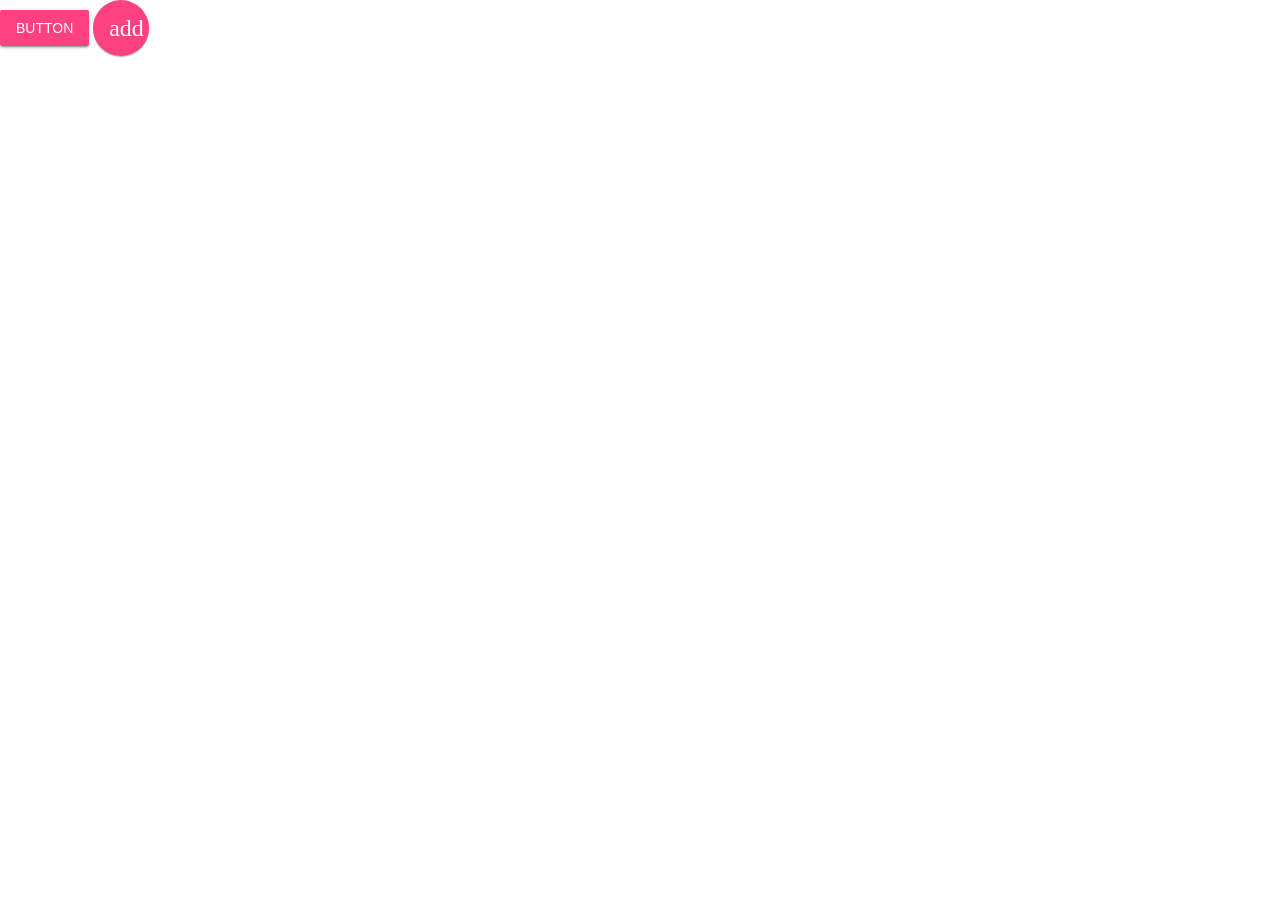
==== index.html @ 94d86ae7 "inital files" ====
<!DOCTYPE html>
<html>

<head>
    <title></title>
    <link rel="stylesheet" href="assets/material/material.min.css">
    <script src="assets/material/material.min.js"></script>
</head>

<body>
    <button class="mdl-button mdl-js-button mdl-button--raised mdl-js-ripple-effect mdl-button--accent">
        Button
    </button>

    <!-- Colored FAB button -->
    <button class="mdl-button mdl-js-button mdl-button--fab mdl-button--colored">
        <i class="material-icons">add</i>
    </button>
</body>

</html>
---- assets/material/material.min.css ----
/**
 * material-design-lite - Material Design Components in CSS, JS and HTML
 * @version v1.2.1
 * @license Apache-2.0
 * @copyright 2015 Google, Inc.
 * @link https://github.com/google/material-design-lite
 */
@charset "UTF-8";html{color:rgba(0,0,0,.87)}::-moz-selection{background:#b3d4fc;text-shadow:none}::selection{background:#b3d4fc;text-shadow:none}hr{display:block;height:1px;border:0;border-top:1px solid #ccc;margin:1em 0;padding:0}audio,canvas,iframe,img,svg,video{vertical-align:middle}fieldset{border:0;margin:0;padding:0}textarea{resize:vertical}.browserupgrade{margin:.2em 0;background:#ccc;color:#000;padding:.2em 0}.hidden{display:none!important}.visuallyhidden{border:0;clip:rect(0 0 0 0);height:1px;margin:-1px;overflow:hidden;padding:0;position:absolute;width:1px}.visuallyhidden.focusable:active,.visuallyhidden.focusable:focus{clip:auto;height:auto;margin:0;overflow:visible;position:static;width:auto}.invisible{visibility:hidden}.clearfix:before,.clearfix:after{content:" ";display:table}.clearfix:after{clear:both}@media print{*,*:before,*:after,*:first-letter{background:transparent!important;color:#000!important;box-shadow:none!important}a,a:visited{text-decoration:underline}a[href]:after{content:" (" attr(href)")"}abbr[title]:after{content:" (" attr(title)")"}a[href^="#"]:after,a[href^="javascript:"]:after{content:""}pre,blockquote{border:1px solid #999;page-break-inside:avoid}thead{display:table-header-group}tr,img{page-break-inside:avoid}img{max-width:100%!important}p,h2,h3{orphans:3;widows:3}h2,h3{page-break-after:avoid}}a,.mdl-accordion,.mdl-button,.mdl-card,.mdl-checkbox,.mdl-dropdown-menu,.mdl-icon-toggle,.mdl-item,.mdl-radio,.mdl-slider,.mdl-switch,.mdl-tabs__tab{-webkit-tap-highlight-color:transparent;-webkit-tap-highlight-color:rgba(255,255,255,0)}html{width:100%;height:100%;-ms-touch-action:manipulation;touch-action:manipulation}body{width:100%;min-height:100%;margin:0}main{display:block}*[hidden]{display:none!important}html,body{font-family:"Helvetica","Arial",sans-serif;font-size:14px;font-weight:400;line-height:20px}h1,h2,h3,h4,h5,h6,p{padding:0}h1 small,h2 small,h3 small,h4 small,h5 small,h6 small{font-family:"Roboto","Helvetica","Arial",sans-serif;font-weight:400;line-height:1.35;letter-spacing:-.02em;opacity:.54;font-size:.6em}h1{font-size:56px;line-height:1.35;letter-spacing:-.02em;margin:24px 0}h1,h2{font-family:"Roboto","Helvetica","Arial",sans-serif;font-weight:400}h2{font-size:45px;line-height:48px}h2,h3{margin:24px 0}h3{font-size:34px;line-height:40px}h3,h4{font-family:"Roboto","Helvetica","Arial",sans-serif;font-weight:400}h4{font-size:24px;line-height:32px;-moz-osx-font-smoothing:grayscale;margin:24px 0 16px}h5{font-size:20px;font-weight:500;line-height:1;letter-spacing:.02em}h5,h6{font-family:"Roboto","Helvetica","Arial",sans-serif;margin:24px 0 16px}h6{font-size:16px;letter-spacing:.04em}h6,p{font-weight:400;line-height:24px}p{font-size:14px;letter-spacing:0;margin:0 0 16px}a{color:#ff4081;font-weight:500}blockquote{font-family:"Roboto","Helvetica","Arial",sans-serif;position:relative;font-size:24px;font-weight:300;font-style:italic;line-height:1.35;letter-spacing:.08em}blockquote:before{position:absolute;left:-.5em;content:'“'}blockquote:after{content:'”';margin-left:-.05em}mark{background-color:#f4ff81}dt{font-weight:700}address{font-size:12px;line-height:1;font-style:normal}address,ul,ol{font-weight:400;letter-spacing:0}ul,ol{font-size:14px;line-height:24px}.mdl-typography--display-4,.mdl-typography--display-4-color-contrast{font-family:"Roboto","Helvetica","Arial",sans-serif;font-size:112px;font-weight:300;line-height:1;letter-spacing:-.04em}.mdl-typography--display-4-color-contrast{opacity:.54}.mdl-typography--display-3,.mdl-typography--display-3-color-contrast{font-family:"Roboto","Helvetica","Arial",sans-serif;font-size:56px;font-weight:400;line-height:1.35;letter-spacing:-.02em}.mdl-typography--display-3-color-contrast{opacity:.54}.mdl-typography--display-2,.mdl-typography--display-2-color-contrast{font-family:"Roboto","Helvetica","Arial",sans-serif;font-size:45px;font-weight:400;line-height:48px}.mdl-typography--display-2-color-contrast{opacity:.54}.mdl-typography--display-1,.mdl-typography--display-1-color-contrast{font-family:"Roboto","Helvetica","Arial",sans-serif;font-size:34px;font-weight:400;line-height:40px}.mdl-typography--display-1-color-contrast{opacity:.54}.mdl-typography--headline,.mdl-typography--headline-color-contrast{font-family:"Roboto","Helvetica","Arial",sans-serif;font-size:24px;font-weight:400;line-height:32px;-moz-osx-font-smoothing:grayscale}.mdl-typography--headline-color-contrast{opacity:.87}.mdl-typography--title,.mdl-typography--title-color-contrast{font-family:"Roboto","Helvetica","Arial",sans-serif;font-size:20px;font-weight:500;line-height:1;letter-spacing:.02em}.mdl-typography--title-color-contrast{opacity:.87}.mdl-typography--subhead,.mdl-typography--subhead-color-contrast{font-family:"Roboto","Helvetica","Arial",sans-serif;font-size:16px;font-weight:400;line-height:24px;letter-spacing:.04em}.mdl-typography--subhead-color-contrast{opacity:.87}.mdl-typography--body-2,.mdl-typography--body-2-color-contrast{font-size:14px;font-weight:700;line-height:24px;letter-spacing:0}.mdl-typography--body-2-color-contrast{opacity:.87}.mdl-typography--body-1,.mdl-typography--body-1-color-contrast{font-size:14px;font-weight:400;line-height:24px;letter-spacing:0}.mdl-typography--body-1-color-contrast{opacity:.87}.mdl-typography--body-2-force-preferred-font,.mdl-typography--body-2-force-preferred-font-color-contrast{font-family:"Roboto","Helvetica","Arial",sans-serif;font-size:14px;font-weight:500;line-height:24px;letter-spacing:0}.mdl-typography--body-2-force-preferred-font-color-contrast{opacity:.87}.mdl-typography--body-1-force-preferred-font,.mdl-typography--body-1-force-preferred-font-color-contrast{font-family:"Roboto","Helvetica","Arial",sans-serif;font-size:14px;font-weight:400;line-height:24px;letter-spacing:0}.mdl-typography--body-1-force-preferred-font-color-contrast{opacity:.87}.mdl-typography--caption,.mdl-typography--caption-force-preferred-font{font-size:12px;font-weight:400;line-height:1;letter-spacing:0}.mdl-typography--caption-force-preferred-font{font-family:"Roboto","Helvetica","Arial",sans-serif}.mdl-typography--caption-color-contrast,.mdl-typography--caption-force-preferred-font-color-contrast{font-size:12px;font-weight:400;line-height:1;letter-spacing:0;opacity:.54}.mdl-typography--caption-force-preferred-font-color-contrast,.mdl-typography--menu{font-family:"Roboto","Helvetica","Arial",sans-serif}.mdl-typography--menu{font-size:14px;font-weight:500;line-height:1;letter-spacing:0}.mdl-typography--menu-color-contrast{opacity:.87}.mdl-typography--menu-color-contrast,.mdl-typography--button,.mdl-typography--button-color-contrast{font-family:"Roboto","Helvetica","Arial",sans-serif;font-size:14px;font-weight:500;line-height:1;letter-spacing:0}.mdl-typography--button,.mdl-typography--button-color-contrast{text-transform:uppercase}.mdl-typography--button-color-contrast{opacity:.87}.mdl-typography--text-left{text-align:left}.mdl-typography--text-right{text-align:right}.mdl-typography--text-center{text-align:center}.mdl-typography--text-justify{text-align:justify}.mdl-typography--text-nowrap{white-space:nowrap}.mdl-typography--text-lowercase{text-transform:lowercase}.mdl-typography--text-uppercase{text-transform:uppercase}.mdl-typography--text-capitalize{text-transform:capitalize}.mdl-typography--font-thin{font-weight:200!important}.mdl-typography--font-light{font-weight:300!important}.mdl-typography--font-regular{font-weight:400!important}.mdl-typography--font-medium{font-weight:500!important}.mdl-typography--font-bold{font-weight:700!important}.mdl-typography--font-black{font-weight:900!important}.material-icons{font-family:'Material Icons';font-weight:400;font-style:normal;font-size:24px;line-height:1;letter-spacing:normal;text-transform:none;display:inline-block;word-wrap:normal;-moz-font-feature-settings:'liga';font-feature-settings:'liga';-webkit-font-feature-settings:'liga';-webkit-font-smoothing:antialiased}.mdl-color-text--red{color:#f44336 !important}.mdl-color--red{background-color:#f44336 !important}.mdl-color-text--red-50{color:#ffebee !important}.mdl-color--red-50{background-color:#ffebee !important}.mdl-color-text--red-100{color:#ffcdd2 !important}.mdl-color--red-100{background-color:#ffcdd2 !important}.mdl-color-text--red-200{color:#ef9a9a !important}.mdl-color--red-200{background-color:#ef9a9a !important}.mdl-color-text--red-300{color:#e57373 !important}.mdl-color--red-300{background-color:#e57373 !important}.mdl-color-text--red-400{color:#ef5350 !important}.mdl-color--red-400{background-color:#ef5350 !important}.mdl-color-text--red-500{color:#f44336 !important}.mdl-color--red-500{background-color:#f44336 !important}.mdl-color-text--red-600{color:#e53935 !important}.mdl-color--red-600{background-color:#e53935 !important}.mdl-color-text--red-700{color:#d32f2f !important}.mdl-color--red-700{background-color:#d32f2f !important}.mdl-color-text--red-800{color:#c62828 !important}.mdl-color--red-800{background-color:#c62828 !important}.mdl-color-text--red-900{color:#b71c1c !important}.mdl-color--red-900{background-color:#b71c1c !important}.mdl-color-text--red-A100{color:#ff8a80 !important}.mdl-color--red-A100{background-color:#ff8a80 !important}.mdl-color-text--red-A200{color:#ff5252 !important}.mdl-color--red-A200{background-color:#ff5252 !important}.mdl-color-text--red-A400{color:#ff1744 !important}.mdl-color--red-A400{background-color:#ff1744 !important}.mdl-color-text--red-A700{color:#d50000 !important}.mdl-color--red-A700{background-color:#d50000 !important}.mdl-color-text--pink{color:#e91e63 !important}.mdl-color--pink{background-color:#e91e63 !important}.mdl-color-text--pink-50{color:#fce4ec !important}.mdl-color--pink-50{background-color:#fce4ec !important}.mdl-color-text--pink-100{color:#f8bbd0 !important}.mdl-color--pink-100{background-color:#f8bbd0 !important}.mdl-color-text--pink-200{color:#f48fb1 !important}.mdl-color--pink-200{background-color:#f48fb1 !important}.mdl-color-text--pink-300{color:#f06292 !important}.mdl-color--pink-300{background-color:#f06292 !important}.mdl-color-text--pink-400{color:#ec407a !important}.mdl-color--pink-400{background-color:#ec407a !important}.mdl-color-text--pink-500{color:#e91e63 !important}.mdl-color--pink-500{background-color:#e91e63 !important}.mdl-color-text--pink-600{color:#d81b60 !important}.mdl-color--pink-600{background-color:#d81b60 !important}.mdl-color-text--pink-700{color:#c2185b !important}.mdl-color--pink-700{background-color:#c2185b !important}.mdl-color-text--pink-800{color:#ad1457 !important}.mdl-color--pink-800{background-color:#ad1457 !important}.mdl-color-text--pink-900{color:#880e4f !important}.mdl-color--pink-900{background-color:#880e4f !important}.mdl-color-text--pink-A100{color:#ff80ab !important}.mdl-color--pink-A100{background-color:#ff80ab !important}.mdl-color-text--pink-A200{color:#ff4081 !important}.mdl-color--pink-A200{background-color:#ff4081 !important}.mdl-color-text--pink-A400{color:#f50057 !important}.mdl-color--pink-A400{background-color:#f50057 !important}.mdl-color-text--pink-A700{color:#c51162 !important}.mdl-color--pink-A700{background-color:#c51162 !important}.mdl-color-text--purple{color:#9c27b0 !important}.mdl-color--purple{background-color:#9c27b0 !important}.mdl-color-text--purple-50{color:#f3e5f5 !important}.mdl-color--purple-50{background-color:#f3e5f5 !important}.mdl-color-text--purple-100{color:#e1bee7 !important}.mdl-color--purple-100{background-color:#e1bee7 !important}.mdl-color-text--purple-200{color:#ce93d8 !important}.mdl-color--purple-200{background-color:#ce93d8 !important}.mdl-color-text--purple-300{color:#ba68c8 !important}.mdl-color--purple-300{background-color:#ba68c8 !important}.mdl-color-text--purple-400{color:#ab47bc !important}.mdl-color--purple-400{background-color:#ab47bc !important}.mdl-color-text--purple-500{color:#9c27b0 !important}.mdl-color--purple-500{background-color:#9c27b0 !important}.mdl-color-text--purple-600{color:#8e24aa !important}.mdl-color--purple-600{background-color:#8e24aa !important}.mdl-color-text--purple-700{color:#7b1fa2 !important}.mdl-color--purple-700{background-color:#7b1fa2 !important}.mdl-color-text--purple-800{color:#6a1b9a !important}.mdl-color--purple-800{background-color:#6a1b9a !important}.mdl-color-text--purple-900{color:#4a148c !important}.mdl-color--purple-900{background-color:#4a148c !important}.mdl-color-text--purple-A100{color:#ea80fc !important}.mdl-color--purple-A100{background-color:#ea80fc !important}.mdl-color-text--purple-A200{color:#e040fb !important}.mdl-color--purple-A200{background-color:#e040fb !important}.mdl-color-text--purple-A400{color:#d500f9 !important}.mdl-color--purple-A400{background-color:#d500f9 !important}.mdl-color-text--purple-A700{color:#a0f !important}.mdl-color--purple-A700{background-color:#a0f !important}.mdl-color-text--deep-purple{color:#673ab7 !important}.mdl-color--deep-purple{background-color:#673ab7 !important}.mdl-color-text--deep-purple-50{color:#ede7f6 !important}.mdl-color--deep-purple-50{background-color:#ede7f6 !important}.mdl-color-text--deep-purple-100{color:#d1c4e9 !important}.mdl-color--deep-purple-100{background-color:#d1c4e9 !important}.mdl-color-text--deep-purple-200{color:#b39ddb !important}.mdl-color--deep-purple-200{background-color:#b39ddb !important}.mdl-color-text--deep-purple-300{color:#9575cd !important}.mdl-color--deep-purple-300{background-color:#9575cd !important}.mdl-color-text--deep-purple-400{color:#7e57c2 !important}.mdl-color--deep-purple-400{background-color:#7e57c2 !important}.mdl-color-text--deep-purple-500{color:#673ab7 !important}.mdl-color--deep-purple-500{background-color:#673ab7 !important}.mdl-color-text--deep-purple-600{color:#5e35b1 !important}.mdl-color--deep-purple-600{background-color:#5e35b1 !important}.mdl-color-text--deep-purple-700{color:#512da8 !important}.mdl-color--deep-purple-700{background-color:#512da8 !important}.mdl-color-text--deep-purple-800{color:#4527a0 !important}.mdl-color--deep-purple-800{background-color:#4527a0 !important}.mdl-color-text--deep-purple-900{color:#311b92 !important}.mdl-color--deep-purple-900{background-color:#311b92 !important}.mdl-color-text--deep-purple-A100{color:#b388ff !important}.mdl-color--deep-purple-A100{background-color:#b388ff !important}.mdl-color-text--deep-purple-A200{color:#7c4dff !important}.mdl-color--deep-purple-A200{background-color:#7c4dff !important}.mdl-color-text--deep-purple-A400{color:#651fff !important}.mdl-color--deep-purple-A400{background-color:#651fff !important}.mdl-color-text--deep-purple-A700{color:#6200ea !important}.mdl-color--deep-purple-A700{background-color:#6200ea !important}.mdl-color-text--indigo{color:#3f51b5 !important}.mdl-color--indigo{background-color:#3f51b5 !important}.mdl-color-text--indigo-50{color:#e8eaf6 !important}.mdl-color--indigo-50{background-color:#e8eaf6 !important}.mdl-color-text--indigo-100{color:#c5cae9 !important}.mdl-color--indigo-100{background-color:#c5cae9 !important}.mdl-color-text--indigo-200{color:#9fa8da !important}.mdl-color--indigo-200{background-color:#9fa8da !important}.mdl-color-text--indigo-300{color:#7986cb !important}.mdl-color--indigo-300{background-color:#7986cb !important}.mdl-color-text--indigo-400{color:#5c6bc0 !important}.mdl-color--indigo-400{background-color:#5c6bc0 !important}.mdl-color-text--indigo-500{color:#3f51b5 !important}.mdl-color--indigo-500{background-color:#3f51b5 !important}.mdl-color-text--indigo-600{color:#3949ab !important}.mdl-color--indigo-600{background-color:#3949ab !important}.mdl-color-text--indigo-700{color:#303f9f !important}.mdl-color--indigo-700{background-color:#303f9f !important}.mdl-color-text--indigo-800{color:#283593 !important}.mdl-color--indigo-800{background-color:#283593 !important}.mdl-color-text--indigo-900{color:#1a237e !important}.mdl-color--indigo-900{background-color:#1a237e !important}.mdl-color-text--indigo-A100{color:#8c9eff !important}.mdl-color--indigo-A100{background-color:#8c9eff !important}.mdl-color-text--indigo-A200{color:#536dfe !important}.mdl-color--indigo-A200{background-color:#536dfe !important}.mdl-color-text--indigo-A400{color:#3d5afe !important}.mdl-color--indigo-A400{background-color:#3d5afe !important}.mdl-color-text--indigo-A700{color:#304ffe !important}.mdl-color--indigo-A700{background-color:#304ffe !important}.mdl-color-text--blue{color:#2196f3 !important}.mdl-color--blue{background-color:#2196f3 !important}.mdl-color-text--blue-50{color:#e3f2fd !important}.mdl-color--blue-50{background-color:#e3f2fd !important}.mdl-color-text--blue-100{color:#bbdefb !important}.mdl-color--blue-100{background-color:#bbdefb !important}.mdl-color-text--blue-200{color:#90caf9 !important}.mdl-color--blue-200{background-color:#90caf9 !important}.mdl-color-text--blue-300{color:#64b5f6 !important}.mdl-color--blue-300{background-color:#64b5f6 !important}.mdl-color-text--blue-400{color:#42a5f5 !important}.mdl-color--blue-400{background-color:#42a5f5 !important}.mdl-color-text--blue-500{color:#2196f3 !important}.mdl-color--blue-500{background-color:#2196f3 !important}.mdl-color-text--blue-600{color:#1e88e5 !important}.mdl-color--blue-600{background-color:#1e88e5 !important}.mdl-color-text--blue-700{color:#1976d2 !important}.mdl-color--blue-700{background-color:#1976d2 !important}.mdl-color-text--blue-800{color:#1565c0 !important}.mdl-color--blue-800{background-color:#1565c0 !important}.mdl-color-text--blue-900{color:#0d47a1 !important}.mdl-color--blue-900{background-color:#0d47a1 !important}.mdl-color-text--blue-A100{color:#82b1ff !important}.mdl-color--blue-A100{background-color:#82b1ff !important}.mdl-color-text--blue-A200{color:#448aff !important}.mdl-color--blue-A200{background-color:#448aff !important}.mdl-color-text--blue-A400{color:#2979ff !important}.mdl-color--blue-A400{background-color:#2979ff !important}.mdl-color-text--blue-A700{color:#2962ff !important}.mdl-color--blue-A700{background-color:#2962ff !important}.mdl-color-text--light-blue{color:#03a9f4 !important}.mdl-color--light-blue{background-color:#03a9f4 !important}.mdl-color-text--light-blue-50{color:#e1f5fe !important}.mdl-color--light-blue-50{background-color:#e1f5fe !important}.mdl-color-text--light-blue-100{color:#b3e5fc !important}.mdl-color--light-blue-100{background-color:#b3e5fc !important}.mdl-color-text--light-blue-200{color:#81d4fa !important}.mdl-color--light-blue-200{background-color:#81d4fa !important}.mdl-color-text--light-blue-300{color:#4fc3f7 !important}.mdl-color--light-blue-300{background-color:#4fc3f7 !important}.mdl-color-text--light-blue-400{color:#29b6f6 !important}.mdl-color--light-blue-400{background-color:#29b6f6 !important}.mdl-color-text--light-blue-500{color:#03a9f4 !important}.mdl-color--light-blue-500{background-color:#03a9f4 !important}.mdl-color-text--light-blue-600{color:#039be5 !important}.mdl-color--light-blue-600{background-color:#039be5 !important}.mdl-color-text--light-blue-700{color:#0288d1 !important}.mdl-color--light-blue-700{background-color:#0288d1 !important}.mdl-color-text--light-blue-800{color:#0277bd !important}.mdl-color--light-blue-800{background-color:#0277bd !important}.mdl-color-text--light-blue-900{color:#01579b !important}.mdl-color--light-blue-900{background-color:#01579b !important}.mdl-color-text--light-blue-A100{color:#80d8ff !important}.mdl-color--light-blue-A100{background-color:#80d8ff !important}.mdl-color-text--light-blue-A200{color:#40c4ff !important}.mdl-color--light-blue-A200{background-color:#40c4ff !important}.mdl-color-text--light-blue-A400{color:#00b0ff !important}.mdl-color--light-blue-A400{background-color:#00b0ff !important}.mdl-color-text--light-blue-A700{color:#0091ea !important}.mdl-color--light-blue-A700{background-color:#0091ea !important}.mdl-color-text--cyan{color:#00bcd4 !important}.mdl-color--cyan{background-color:#00bcd4 !important}.mdl-color-text--cyan-50{color:#e0f7fa !important}.mdl-color--cyan-50{background-color:#e0f7fa !important}.mdl-color-text--cyan-100{color:#b2ebf2 !important}.mdl-color--cyan-100{background-color:#b2ebf2 !important}.mdl-color-text--cyan-200{color:#80deea !important}.mdl-color--cyan-200{background-color:#80deea !important}.mdl-color-text--cyan-300{color:#4dd0e1 !important}.mdl-color--cyan-300{background-color:#4dd0e1 !important}.mdl-color-text--cyan-400{color:#26c6da !important}.mdl-color--cyan-400{background-color:#26c6da !important}.mdl-color-text--cyan-500{color:#00bcd4 !important}.mdl-color--cyan-500{background-color:#00bcd4 !important}.mdl-color-text--cyan-600{color:#00acc1 !important}.mdl-color--cyan-600{background-color:#00acc1 !important}.mdl-color-text--cyan-700{color:#0097a7 !important}.mdl-color--cyan-700{background-color:#0097a7 !important}.mdl-color-text--cyan-800{color:#00838f !important}.mdl-color--cyan-800{background-color:#00838f !important}.mdl-color-text--cyan-900{color:#006064 !important}.mdl-color--cyan-900{background-color:#006064 !important}.mdl-color-text--cyan-A100{color:#84ffff !important}.mdl-color--cyan-A100{background-color:#84ffff !important}.mdl-color-text--cyan-A200{color:#18ffff !important}.mdl-color--cyan-A200{background-color:#18ffff !important}.mdl-color-text--cyan-A400{color:#00e5ff !important}.mdl-color--cyan-A400{background-color:#00e5ff !important}.mdl-color-text--cyan-A700{color:#00b8d4 !important}.mdl-color--cyan-A700{background-color:#00b8d4 !important}.mdl-color-text--teal{color:#009688 !important}.mdl-color--teal{background-color:#009688 !important}.mdl-color-text--teal-50{color:#e0f2f1 !important}.mdl-color--teal-50{background-color:#e0f2f1 !important}.mdl-color-text--teal-100{color:#b2dfdb !important}.mdl-color--teal-100{background-color:#b2dfdb !important}.mdl-color-text--teal-200{color:#80cbc4 !important}.mdl-color--teal-200{background-color:#80cbc4 !important}.mdl-color-text--teal-300{color:#4db6ac !important}.mdl-color--teal-300{background-color:#4db6ac !important}.mdl-color-text--teal-400{color:#26a69a !important}.mdl-color--teal-400{background-color:#26a69a !important}.mdl-color-text--teal-500{color:#009688 !important}.mdl-color--teal-500{background-color:#009688 !important}.mdl-color-text--teal-600{color:#00897b !important}.mdl-color--teal-600{background-color:#00897b !important}.mdl-color-text--teal-700{color:#00796b !important}.mdl-color--teal-700{background-color:#00796b !important}.mdl-color-text--teal-800{color:#00695c !important}.mdl-color--teal-800{background-color:#00695c !important}.mdl-color-text--teal-900{color:#004d40 !important}.mdl-color--teal-900{background-color:#004d40 !important}.mdl-color-text--teal-A100{color:#a7ffeb !important}.mdl-color--teal-A100{background-color:#a7ffeb !important}.mdl-color-text--teal-A200{color:#64ffda !important}.mdl-color--teal-A200{background-color:#64ffda !important}.mdl-color-text--teal-A400{color:#1de9b6 !important}.mdl-color--teal-A400{background-color:#1de9b6 !important}.mdl-color-text--teal-A700{color:#00bfa5 !important}.mdl-color--teal-A700{background-color:#00bfa5 !important}.mdl-color-text--green{color:#4caf50 !important}.mdl-color--green{background-color:#4caf50 !important}.mdl-color-text--green-50{color:#e8f5e9 !important}.mdl-color--green-50{background-color:#e8f5e9 !important}.mdl-color-text--green-100{color:#c8e6c9 !important}.mdl-color--green-100{background-color:#c8e6c9 !important}.mdl-color-text--green-200{color:#a5d6a7 !important}.mdl-color--green-200{background-color:#a5d6a7 !important}.mdl-color-text--green-300{color:#81c784 !important}.mdl-color--green-300{background-color:#81c784 !important}.mdl-color-text--green-400{color:#66bb6a !important}.mdl-color--green-400{background-color:#66bb6a !important}.mdl-color-text--green-500{color:#4caf50 !important}.mdl-color--green-500{background-color:#4caf50 !important}.mdl-color-text--green-600{color:#43a047 !important}.mdl-color--green-600{background-color:#43a047 !important}.mdl-color-text--green-700{color:#388e3c !important}.mdl-color--green-700{background-color:#388e3c !important}.mdl-color-text--green-800{color:#2e7d32 !important}.mdl-color--green-800{background-color:#2e7d32 !important}.mdl-color-text--green-900{color:#1b5e20 !important}.mdl-color--green-900{background-color:#1b5e20 !important}.mdl-color-text--green-A100{color:#b9f6ca !important}.mdl-color--green-A100{background-color:#b9f6ca !important}.mdl-color-text--green-A200{color:#69f0ae !important}.mdl-color--green-A200{background-color:#69f0ae !important}.mdl-color-text--green-A400{color:#00e676 !important}.mdl-color--green-A400{background-color:#00e676 !important}.mdl-color-text--green-A700{color:#00c853 !important}.mdl-color--green-A700{background-color:#00c853 !important}.mdl-color-text--light-green{color:#8bc34a !important}.mdl-color--light-green{background-color:#8bc34a !important}.mdl-color-text--light-green-50{color:#f1f8e9 !important}.mdl-color--light-green-50{background-color:#f1f8e9 !important}.mdl-color-text--light-green-100{color:#dcedc8 !important}.mdl-color--light-green-100{background-color:#dcedc8 !important}.mdl-color-text--light-green-200{color:#c5e1a5 !important}.mdl-color--light-green-200{background-color:#c5e1a5 !important}.mdl-color-text--light-green-300{color:#aed581 !important}.mdl-color--light-green-300{background-color:#aed581 !important}.mdl-color-text--light-green-400{color:#9ccc65 !important}.mdl-color--light-green-400{background-color:#9ccc65 !important}.mdl-color-text--light-green-500{color:#8bc34a !important}.mdl-color--light-green-500{background-color:#8bc34a !important}.mdl-color-text--light-green-600{color:#7cb342 !important}.mdl-color--light-green-600{background-color:#7cb342 !important}.mdl-color-text--light-green-700{color:#689f38 !important}.mdl-color--light-green-700{background-color:#689f38 !important}.mdl-color-text--light-green-800{color:#558b2f !important}.mdl-color--light-green-800{background-color:#558b2f !important}.mdl-color-text--light-green-900{color:#33691e !important}.mdl-color--light-green-900{background-color:#33691e !important}.mdl-color-text--light-green-A100{color:#ccff90 !important}.mdl-color--light-green-A100{background-color:#ccff90 !important}.mdl-color-text--light-green-A200{color:#b2ff59 !important}.mdl-color--light-green-A200{background-color:#b2ff59 !important}.mdl-color-text--light-green-A400{color:#76ff03 !important}.mdl-color--light-green-A400{background-color:#76ff03 !important}.mdl-color-text--light-green-A700{color:#64dd17 !important}.mdl-color--light-green-A700{background-color:#64dd17 !important}.mdl-color-text--lime{color:#cddc39 !important}.mdl-color--lime{background-color:#cddc39 !important}.mdl-color-text--lime-50{color:#f9fbe7 !important}.mdl-color--lime-50{background-color:#f9fbe7 !important}.mdl-color-text--lime-100{color:#f0f4c3 !important}.mdl-color--lime-100{background-color:#f0f4c3 !important}.mdl-color-text--lime-200{color:#e6ee9c !important}.mdl-color--lime-200{background-color:#e6ee9c !important}.mdl-color-text--lime-300{color:#dce775 !important}.mdl-color--lime-300{background-color:#dce775 !important}.mdl-color-text--lime-400{color:#d4e157 !important}.mdl-color--lime-400{background-color:#d4e157 !important}.mdl-color-text--lime-500{color:#cddc39 !important}.mdl-color--lime-500{background-color:#cddc39 !important}.mdl-color-text--lime-600{color:#c0ca33 !important}.mdl-color--lime-600{background-color:#c0ca33 !important}.mdl-color-text--lime-700{color:#afb42b !important}.mdl-color--lime-700{background-color:#afb42b !important}.mdl-color-text--lime-800{color:#9e9d24 !important}.mdl-color--lime-800{background-color:#9e9d24 !important}.mdl-color-text--lime-900{color:#827717 !important}.mdl-color--lime-900{background-color:#827717 !important}.mdl-color-text--lime-A100{color:#f4ff81 !important}.mdl-color--lime-A100{background-color:#f4ff81 !important}.mdl-color-text--lime-A200{color:#eeff41 !important}.mdl-color--lime-A200{background-color:#eeff41 !important}.mdl-color-text--lime-A400{color:#c6ff00 !important}.mdl-color--lime-A400{background-color:#c6ff00 !important}.mdl-color-text--lime-A700{color:#aeea00 !important}.mdl-color--lime-A700{background-color:#aeea00 !important}.mdl-color-text--yellow{color:#ffeb3b !important}.mdl-color--yellow{background-color:#ffeb3b !important}.mdl-color-text--yellow-50{color:#fffde7 !important}.mdl-color--yellow-50{background-color:#fffde7 !important}.mdl-color-text--yellow-100{color:#fff9c4 !important}.mdl-color--yellow-100{background-color:#fff9c4 !important}.mdl-color-text--yellow-200{color:#fff59d !important}.mdl-color--yellow-200{background-color:#fff59d !important}.mdl-color-text--yellow-300{color:#fff176 !important}.mdl-color--yellow-300{background-color:#fff176 !important}.mdl-color-text--yellow-400{color:#ffee58 !important}.mdl-color--yellow-400{background-color:#ffee58 !important}.mdl-color-text--yellow-500{color:#ffeb3b !important}.mdl-color--yellow-500{background-color:#ffeb3b !important}.mdl-color-text--yellow-600{color:#fdd835 !important}.mdl-color--yellow-600{background-color:#fdd835 !important}.mdl-color-text--yellow-700{color:#fbc02d !important}.mdl-color--yellow-700{background-color:#fbc02d !important}.mdl-color-text--yellow-800{color:#f9a825 !important}.mdl-color--yellow-800{background-color:#f9a825 !important}.mdl-color-text--yellow-900{color:#f57f17 !important}.mdl-color--yellow-900{background-color:#f57f17 !important}.mdl-color-text--yellow-A100{color:#ffff8d !important}.mdl-color--yellow-A100{background-color:#ffff8d !important}.mdl-color-text--yellow-A200{color:#ff0 !important}.mdl-color--yellow-A200{background-color:#ff0 !important}.mdl-color-text--yellow-A400{color:#ffea00 !important}.mdl-color--yellow-A400{background-color:#ffea00 !important}.mdl-color-text--yellow-A700{color:#ffd600 !important}.mdl-color--yellow-A700{background-color:#ffd600 !important}.mdl-color-text--amber{color:#ffc107 !important}.mdl-color--amber{background-color:#ffc107 !important}.mdl-color-text--amber-50{color:#fff8e1 !important}.mdl-color--amber-50{background-color:#fff8e1 !important}.mdl-color-text--amber-100{color:#ffecb3 !important}.mdl-color--amber-100{background-color:#ffecb3 !important}.mdl-color-text--amber-200{color:#ffe082 !important}.mdl-color--amber-200{background-color:#ffe082 !important}.mdl-color-text--amber-300{color:#ffd54f !important}.mdl-color--amber-300{background-color:#ffd54f !important}.mdl-color-text--amber-400{color:#ffca28 !important}.mdl-color--amber-400{background-color:#ffca28 !important}.mdl-color-text--amber-500{color:#ffc107 !important}.mdl-color--amber-500{background-color:#ffc107 !important}.mdl-color-text--amber-600{color:#ffb300 !important}.mdl-color--amber-600{background-color:#ffb300 !important}.mdl-color-text--amber-700{color:#ffa000 !important}.mdl-color--amber-700{background-color:#ffa000 !important}.mdl-color-text--amber-800{color:#ff8f00 !important}.mdl-color--amber-800{background-color:#ff8f00 !important}.mdl-color-text--amber-900{color:#ff6f00 !important}.mdl-color--amber-900{background-color:#ff6f00 !important}.mdl-color-text--amber-A100{color:#ffe57f !important}.mdl-color--amber-A100{background-color:#ffe57f !important}.mdl-color-text--amber-A200{color:#ffd740 !important}.mdl-color--amber-A200{background-color:#ffd740 !important}.mdl-color-text--amber-A400{color:#ffc400 !important}.mdl-color--amber-A400{background-color:#ffc400 !important}.mdl-color-text--amber-A700{color:#ffab00 !important}.mdl-color--amber-A700{background-color:#ffab00 !important}.mdl-color-text--orange{color:#ff9800 !important}.mdl-color--orange{background-color:#ff9800 !important}.mdl-color-text--orange-50{color:#fff3e0 !important}.mdl-color--orange-50{background-color:#fff3e0 !important}.mdl-color-text--orange-100{color:#ffe0b2 !important}.mdl-color--orange-100{background-color:#ffe0b2 !important}.mdl-color-text--orange-200{color:#ffcc80 !important}.mdl-color--orange-200{background-color:#ffcc80 !important}.mdl-color-text--orange-300{color:#ffb74d !important}.mdl-color--orange-300{background-color:#ffb74d !important}.mdl-color-text--orange-400{color:#ffa726 !important}.mdl-color--orange-400{background-color:#ffa726 !important}.mdl-color-text--orange-500{color:#ff9800 !important}.mdl-color--orange-500{background-color:#ff9800 !important}.mdl-color-text--orange-600{color:#fb8c00 !important}.mdl-color--orange-600{background-color:#fb8c00 !important}.mdl-color-text--orange-700{color:#f57c00 !important}.mdl-color--orange-700{background-color:#f57c00 !important}.mdl-color-text--orange-800{color:#ef6c00 !important}.mdl-color--orange-800{background-color:#ef6c00 !important}.mdl-color-text--orange-900{color:#e65100 !important}.mdl-color--orange-900{background-color:#e65100 !important}.mdl-color-text--orange-A100{color:#ffd180 !important}.mdl-color--orange-A100{background-color:#ffd180 !important}.mdl-color-text--orange-A200{color:#ffab40 !important}.mdl-color--orange-A200{background-color:#ffab40 !important}.mdl-color-text--orange-A400{color:#ff9100 !important}.mdl-color--orange-A400{background-color:#ff9100 !important}.mdl-color-text--orange-A700{color:#ff6d00 !important}.mdl-color--orange-A700{background-color:#ff6d00 !important}.mdl-color-text--deep-orange{color:#ff5722 !important}.mdl-color--deep-orange{background-color:#ff5722 !important}.mdl-color-text--deep-orange-50{color:#fbe9e7 !important}.mdl-color--deep-orange-50{background-color:#fbe9e7 !important}.mdl-color-text--deep-orange-100{color:#ffccbc !important}.mdl-color--deep-orange-100{background-color:#ffccbc !important}.mdl-color-text--deep-orange-200{color:#ffab91 !important}.mdl-color--deep-orange-200{background-color:#ffab91 !important}.mdl-color-text--deep-orange-300{color:#ff8a65 !important}.mdl-color--deep-orange-300{background-color:#ff8a65 !important}.mdl-color-text--deep-orange-400{color:#ff7043 !important}.mdl-color--deep-orange-400{background-color:#ff7043 !important}.mdl-color-text--deep-orange-500{color:#ff5722 !important}.mdl-color--deep-orange-500{background-color:#ff5722 !important}.mdl-color-text--deep-orange-600{color:#f4511e !important}.mdl-color--deep-orange-600{background-color:#f4511e !important}.mdl-color-text--deep-orange-700{color:#e64a19 !important}.mdl-color--deep-orange-700{background-color:#e64a19 !important}.mdl-color-text--deep-orange-800{color:#d84315 !important}.mdl-color--deep-orange-800{background-color:#d84315 !important}.mdl-color-text--deep-orange-900{color:#bf360c !important}.mdl-color--deep-orange-900{background-color:#bf360c !important}.mdl-color-text--deep-orange-A100{color:#ff9e80 !important}.mdl-color--deep-orange-A100{background-color:#ff9e80 !important}.mdl-color-text--deep-orange-A200{color:#ff6e40 !important}.mdl-color--deep-orange-A200{background-color:#ff6e40 !important}.mdl-color-text--deep-orange-A400{color:#ff3d00 !important}.mdl-color--deep-orange-A400{background-color:#ff3d00 !important}.mdl-color-text--deep-orange-A700{color:#dd2c00 !important}.mdl-color--deep-orange-A700{background-color:#dd2c00 !important}.mdl-color-text--brown{color:#795548 !important}.mdl-color--brown{background-color:#795548 !important}.mdl-color-text--brown-50{color:#efebe9 !important}.mdl-color--brown-50{background-color:#efebe9 !important}.mdl-color-text--brown-100{color:#d7ccc8 !important}.mdl-color--brown-100{background-color:#d7ccc8 !important}.mdl-color-text--brown-200{color:#bcaaa4 !important}.mdl-color--brown-200{background-color:#bcaaa4 !important}.mdl-color-text--brown-300{color:#a1887f !important}.mdl-color--brown-300{background-color:#a1887f !important}.mdl-color-text--brown-400{color:#8d6e63 !important}.mdl-color--brown-400{background-color:#8d6e63 !important}.mdl-color-text--brown-500{color:#795548 !important}.mdl-color--brown-500{background-color:#795548 !important}.mdl-color-text--brown-600{color:#6d4c41 !important}.mdl-color--brown-600{background-color:#6d4c41 !important}.mdl-color-text--brown-700{color:#5d4037 !important}.mdl-color--brown-700{background-color:#5d4037 !important}.mdl-color-text--brown-800{color:#4e342e !important}.mdl-color--brown-800{background-color:#4e342e !important}.mdl-color-text--brown-900{color:#3e2723 !important}.mdl-color--brown-900{background-color:#3e2723 !important}.mdl-color-text--grey{color:#9e9e9e !important}.mdl-color--grey{background-color:#9e9e9e !important}.mdl-color-text--grey-50{color:#fafafa !important}.mdl-color--grey-50{background-color:#fafafa !important}.mdl-color-text--grey-100{color:#f5f5f5 !important}.mdl-color--grey-100{background-color:#f5f5f5 !important}.mdl-color-text--grey-200{color:#eee !important}.mdl-color--grey-200{background-color:#eee !important}.mdl-color-text--grey-300{color:#e0e0e0 !important}.mdl-color--grey-300{background-color:#e0e0e0 !important}.mdl-color-text--grey-400{color:#bdbdbd !important}.mdl-color--grey-400{background-color:#bdbdbd !important}.mdl-color-text--grey-500{color:#9e9e9e !important}.mdl-color--grey-500{background-color:#9e9e9e !important}.mdl-color-text--grey-600{color:#757575 !important}.mdl-color--grey-600{background-color:#757575 !important}.mdl-color-text--grey-700{color:#616161 !important}.mdl-color--grey-700{background-color:#616161 !important}.mdl-color-text--grey-800{color:#424242 !important}.mdl-color--grey-800{background-color:#424242 !important}.mdl-color-text--grey-900{color:#212121 !important}.mdl-color--grey-900{background-color:#212121 !important}.mdl-color-text--blue-grey{color:#607d8b !important}.mdl-color--blue-grey{background-color:#607d8b !important}.mdl-color-text--blue-grey-50{color:#eceff1 !important}.mdl-color--blue-grey-50{background-color:#eceff1 !important}.mdl-color-text--blue-grey-100{color:#cfd8dc !important}.mdl-color--blue-grey-100{background-color:#cfd8dc !important}.mdl-color-text--blue-grey-200{color:#b0bec5 !important}.mdl-color--blue-grey-200{background-color:#b0bec5 !important}.mdl-color-text--blue-grey-300{color:#90a4ae !important}.mdl-color--blue-grey-300{background-color:#90a4ae !important}.mdl-color-text--blue-grey-400{color:#78909c !important}.mdl-color--blue-grey-400{background-color:#78909c !important}.mdl-color-text--blue-grey-500{color:#607d8b !important}.mdl-color--blue-grey-500{background-color:#607d8b !important}.mdl-color-text--blue-grey-600{color:#546e7a !important}.mdl-color--blue-grey-600{background-color:#546e7a !important}.mdl-color-text--blue-grey-700{color:#455a64 !important}.mdl-color--blue-grey-700{background-color:#455a64 !important}.mdl-color-text--blue-grey-800{color:#37474f !important}.mdl-color--blue-grey-800{background-color:#37474f !important}.mdl-color-text--blue-grey-900{color:#263238 !important}.mdl-color--blue-grey-900{background-color:#263238 !important}.mdl-color--black{background-color:#000 !important}.mdl-color-text--black{color:#000 !important}.mdl-color--white{background-color:#fff !important}.mdl-color-text--white{color:#fff !important}.mdl-color--primary{background-color:#3f51b5 !important}.mdl-color--primary-contrast{background-color:#fff !important}.mdl-color--primary-dark{background-color:#303f9f !important}.mdl-color--accent{background-color:#ff4081 !important}.mdl-color--accent-contrast{background-color:#fff !important}.mdl-color-text--primary{color:#3f51b5 !important}.mdl-color-text--primary-contrast{color:#fff !important}.mdl-color-text--primary-dark{color:#303f9f !important}.mdl-color-text--accent{color:#ff4081 !important}.mdl-color-text--accent-contrast{color:#fff !important}.mdl-ripple{background:#000;border-radius:50%;height:50px;left:0;opacity:0;pointer-events:none;position:absolute;top:0;-webkit-transform:translate(-50%,-50%);transform:translate(-50%,-50%);width:50px;overflow:hidden}.mdl-ripple.is-animating{transition:transform .3s cubic-bezier(0,0,.2,1),width .3s cubic-bezier(0,0,.2,1),height .3s cubic-bezier(0,0,.2,1),opacity .6s cubic-bezier(0,0,.2,1);transition:transform .3s cubic-bezier(0,0,.2,1),width .3s cubic-bezier(0,0,.2,1),height .3s cubic-bezier(0,0,.2,1),opacity .6s cubic-bezier(0,0,.2,1),-webkit-transform .3s cubic-bezier(0,0,.2,1)}.mdl-ripple.is-visible{opacity:.3}.mdl-animation--default,.mdl-animation--fast-out-slow-in{transition-timing-function:cubic-bezier(.4,0,.2,1)}.mdl-animation--linear-out-slow-in{transition-timing-function:cubic-bezier(0,0,.2,1)}.mdl-animation--fast-out-linear-in{transition-timing-function:cubic-bezier(.4,0,1,1)}.mdl-badge{position:relative;white-space:nowrap;margin-right:24px}.mdl-badge:not([data-badge]){margin-right:auto}.mdl-badge[data-badge]:after{content:attr(data-badge);display:-webkit-flex;display:-ms-flexbox;display:flex;-webkit-flex-direction:row;-ms-flex-direction:row;flex-direction:row;-webkit-flex-wrap:wrap;-ms-flex-wrap:wrap;flex-wrap:wrap;-webkit-justify-content:center;-ms-flex-pack:center;justify-content:center;-webkit-align-content:center;-ms-flex-line-pack:center;align-content:center;-webkit-align-items:center;-ms-flex-align:center;align-items:center;position:absolute;top:-11px;right:-24px;font-family:"Roboto","Helvetica","Arial",sans-serif;font-weight:600;font-size:12px;width:22px;height:22px;border-radius:50%;background:#ff4081;color:#fff}.mdl-button .mdl-badge[data-badge]:after{top:-10px;right:-5px}.mdl-badge.mdl-badge--no-background[data-badge]:after{color:#ff4081;background:rgba(255,255,255,.2);box-shadow:0 0 1px gray}.mdl-badge.mdl-badge--overlap{margin-right:10px}.mdl-badge.mdl-badge--overlap:after{right:-10px}.mdl-button{background:0 0;border:none;border-radius:2px;color:#000;position:relative;height:36px;margin:0;min-width:64px;padding:0 16px;display:inline-block;font-family:"Roboto","Helvetica","Arial",sans-serif;font-size:14px;font-weight:500;text-transform:uppercase;letter-spacing:0;overflow:hidden;will-change:box-shadow;transition:box-shadow .2s cubic-bezier(.4,0,1,1),background-color .2s cubic-bezier(.4,0,.2,1),color .2s cubic-bezier(.4,0,.2,1);outline:none;cursor:pointer;text-decoration:none;text-align:center;line-height:36px;vertical-align:middle}.mdl-button::-moz-focus-inner{border:0}.mdl-button:hover{background-color:rgba(158,158,158,.2)}.mdl-button:focus:not(:active){background-color:rgba(0,0,0,.12)}.mdl-button:active{background-color:rgba(158,158,158,.4)}.mdl-button.mdl-button--colored{color:#3f51b5}.mdl-button.mdl-button--colored:focus:not(:active){background-color:rgba(0,0,0,.12)}input.mdl-button[type="submit"]{-webkit-appearance:none}.mdl-button--raised{background:rgba(158,158,158,.2);box-shadow:0 2px 2px 0 rgba(0,0,0,.14),0 3px 1px -2px rgba(0,0,0,.2),0 1px 5px 0 rgba(0,0,0,.12)}.mdl-button--raised:active{box-shadow:0 4px 5px 0 rgba(0,0,0,.14),0 1px 10px 0 rgba(0,0,0,.12),0 2px 4px -1px rgba(0,0,0,.2);background-color:rgba(158,158,158,.4)}.mdl-button--raised:focus:not(:active){box-shadow:0 0 8px rgba(0,0,0,.18),0 8px 16px rgba(0,0,0,.36);background-color:rgba(158,158,158,.4)}.mdl-button--raised.mdl-button--colored{background:#3f51b5;color:#fff}.mdl-button--raised.mdl-button--colored:hover{background-color:#3f51b5}.mdl-button--raised.mdl-button--colored:active{background-color:#3f51b5}.mdl-button--raised.mdl-button--colored:focus:not(:active){background-color:#3f51b5}.mdl-button--raised.mdl-button--colored .mdl-ripple{background:#fff}.mdl-button--fab{border-radius:50%;font-size:24px;height:56px;margin:auto;min-width:56px;width:56px;padding:0;overflow:hidden;background:rgba(158,158,158,.2);box-shadow:0 1px 1.5px 0 rgba(0,0,0,.12),0 1px 1px 0 rgba(0,0,0,.24);position:relative;line-height:normal}.mdl-button--fab .material-icons{position:absolute;top:50%;left:50%;-webkit-transform:translate(-12px,-12px);transform:translate(-12px,-12px);line-height:24px;width:24px}.mdl-button--fab.mdl-button--mini-fab{height:40px;min-width:40px;width:40px}.mdl-button--fab .mdl-button__ripple-container{border-radius:50%;-webkit-mask-image:-webkit-radial-gradient(circle,#fff,#000)}.mdl-button--fab:active{box-shadow:0 4px 5px 0 rgba(0,0,0,.14),0 1px 10px 0 rgba(0,0,0,.12),0 2px 4px -1px rgba(0,0,0,.2);background-color:rgba(158,158,158,.4)}.mdl-button--fab:focus:not(:active){box-shadow:0 0 8px rgba(0,0,0,.18),0 8px 16px rgba(0,0,0,.36);background-color:rgba(158,158,158,.4)}.mdl-button--fab.mdl-button--colored{background:#ff4081;color:#fff}.mdl-button--fab.mdl-button--colored:hover{background-color:#ff4081}.mdl-button--fab.mdl-button--colored:focus:not(:active){background-color:#ff4081}.mdl-button--fab.mdl-button--colored:active{background-color:#ff4081}.mdl-button--fab.mdl-button--colored .mdl-ripple{background:#fff}.mdl-button--icon{border-radius:50%;font-size:24px;height:32px;margin-left:0;margin-right:0;min-width:32px;width:32px;padding:0;overflow:hidden;color:inherit;line-height:normal}.mdl-button--icon .material-icons{position:absolute;top:50%;left:50%;-webkit-transform:translate(-12px,-12px);transform:translate(-12px,-12px);line-height:24px;width:24px}.mdl-button--icon.mdl-button--mini-icon{height:24px;min-width:24px;width:24px}.mdl-button--icon.mdl-button--mini-icon .material-icons{top:0;left:0}.mdl-button--icon .mdl-button__ripple-container{border-radius:50%;-webkit-mask-image:-webkit-radial-gradient(circle,#fff,#000)}.mdl-button__ripple-container{display:block;height:100%;left:0;position:absolute;top:0;width:100%;z-index:0;overflow:hidden}.mdl-button[disabled] .mdl-button__ripple-container .mdl-ripple,.mdl-button.mdl-button--disabled .mdl-button__ripple-container .mdl-ripple{background-color:transparent}.mdl-button--primary.mdl-button--primary{color:#3f51b5}.mdl-button--primary.mdl-button--primary .mdl-ripple{background:#fff}.mdl-button--primary.mdl-button--primary.mdl-button--raised,.mdl-button--primary.mdl-button--primary.mdl-button--fab{color:#fff;background-color:#3f51b5}.mdl-button--accent.mdl-button--accent{color:#ff4081}.mdl-button--accent.mdl-button--accent .mdl-ripple{background:#fff}.mdl-button--accent.mdl-button--accent.mdl-button--raised,.mdl-button--accent.mdl-button--accent.mdl-button--fab{color:#fff;background-color:#ff4081}.mdl-button[disabled][disabled],.mdl-button.mdl-button--disabled.mdl-button--disabled{color:rgba(0,0,0,.26);cursor:default;background-color:transparent}.mdl-button--fab[disabled][disabled],.mdl-button--fab.mdl-button--disabled.mdl-button--disabled{background-color:rgba(0,0,0,.12);color:rgba(0,0,0,.26)}.mdl-button--raised[disabled][disabled],.mdl-button--raised.mdl-button--disabled.mdl-button--disabled{background-color:rgba(0,0,0,.12);color:rgba(0,0,0,.26);box-shadow:none}.mdl-button--colored[disabled][disabled],.mdl-button--colored.mdl-button--disabled.mdl-button--disabled{color:rgba(0,0,0,.26)}.mdl-button .material-icons{vertical-align:middle}.mdl-card{display:-webkit-flex;display:-ms-flexbox;display:flex;-webkit-flex-direction:column;-ms-flex-direction:column;flex-direction:column;font-size:16px;font-weight:400;min-height:200px;overflow:hidden;width:330px;z-index:1;position:relative;background:#fff;border-radius:2px;box-sizing:border-box}.mdl-card__media{background-color:#ff4081;background-repeat:repeat;background-position:50% 50%;background-size:cover;background-origin:padding-box;background-attachment:scroll;box-sizing:border-box}.mdl-card__title{-webkit-align-items:center;-ms-flex-align:center;align-items:center;color:#000;display:block;display:-webkit-flex;display:-ms-flexbox;display:flex;-webkit-justify-content:stretch;-ms-flex-pack:stretch;justify-content:stretch;line-height:normal;padding:16px;-webkit-perspective-origin:165px 56px;perspective-origin:165px 56px;-webkit-transform-origin:165px 56px;transform-origin:165px 56px;box-sizing:border-box}.mdl-card__title.mdl-card--border{border-bottom:1px solid rgba(0,0,0,.1)}.mdl-card__title-text{-webkit-align-self:flex-end;-ms-flex-item-align:end;align-self:flex-end;color:inherit;display:block;display:-webkit-flex;display:-ms-flexbox;display:flex;font-size:24px;font-weight:300;line-height:normal;overflow:hidden;-webkit-transform-origin:149px 48px;transform-origin:149px 48px;margin:0}.mdl-card__subtitle-text{font-size:14px;color:rgba(0,0,0,.54);margin:0}.mdl-card__supporting-text{color:rgba(0,0,0,.54);font-size:1rem;line-height:18px;overflow:hidden;padding:16px;width:90%}.mdl-card__actions{font-size:16px;line-height:normal;width:100%;background-color:transparent;padding:8px;box-sizing:border-box}.mdl-card__actions.mdl-card--border{border-top:1px solid rgba(0,0,0,.1)}.mdl-card--expand{-webkit-flex-grow:1;-ms-flex-positive:1;flex-grow:1}.mdl-card__menu{position:absolute;right:16px;top:16px}.mdl-checkbox{position:relative;z-index:1;vertical-align:middle;display:inline-block;box-sizing:border-box;width:100%;height:24px;margin:0;padding:0}.mdl-checkbox.is-upgraded{padding-left:24px}.mdl-checkbox__input{line-height:24px}.mdl-checkbox.is-upgraded .mdl-checkbox__input{position:absolute;width:0;height:0;margin:0;padding:0;opacity:0;-ms-appearance:none;-moz-appearance:none;-webkit-appearance:none;appearance:none;border:none}.mdl-checkbox__box-outline{position:absolute;top:3px;left:0;display:inline-block;box-sizing:border-box;width:16px;height:16px;margin:0;cursor:pointer;overflow:hidden;border:2px solid rgba(0,0,0,.54);border-radius:2px;z-index:2}.mdl-checkbox.is-checked .mdl-checkbox__box-outline{border:2px solid #3f51b5}fieldset[disabled] .mdl-checkbox .mdl-checkbox__box-outline,.mdl-checkbox.is-disabled .mdl-checkbox__box-outline{border:2px solid rgba(0,0,0,.26);cursor:auto}.mdl-checkbox__focus-helper{position:absolute;top:3px;left:0;display:inline-block;box-sizing:border-box;width:16px;height:16px;border-radius:50%;background-color:transparent}.mdl-checkbox.is-focused .mdl-checkbox__focus-helper{box-shadow:0 0 0 8px rgba(0,0,0,.1);background-color:rgba(0,0,0,.1)}.mdl-checkbox.is-focused.is-checked .mdl-checkbox__focus-helper{box-shadow:0 0 0 8px rgba(63,81,181,.26);background-color:rgba(63,81,181,.26)}.mdl-checkbox__tick-outline{position:absolute;top:0;left:0;height:100%;width:100%;-webkit-mask:url("[data-uri]");mask:url("[data-uri]");background:0 0;transition-duration:.28s;transition-timing-function:cubic-bezier(.4,0,.2,1);transition-property:background}.mdl-checkbox.is-checked .mdl-checkbox__tick-outline{background:#3f51b5 url("[data-uri]")}fieldset[disabled] .mdl-checkbox.is-checked .mdl-checkbox__tick-outline,.mdl-checkbox.is-checked.is-disabled .mdl-checkbox__tick-outline{background:rgba(0,0,0,.26)url("[data-uri]")}.mdl-checkbox__label{position:relative;cursor:pointer;font-size:16px;line-height:24px;margin:0}fieldset[disabled] .mdl-checkbox .mdl-checkbox__label,.mdl-checkbox.is-disabled .mdl-checkbox__label{color:rgba(0,0,0,.26);cursor:auto}.mdl-checkbox__ripple-container{position:absolute;z-index:2;top:-6px;left:-10px;box-sizing:border-box;width:36px;height:36px;border-radius:50%;cursor:pointer;overflow:hidden;-webkit-mask-image:-webkit-radial-gradient(circle,#fff,#000)}.mdl-checkbox__ripple-container .mdl-ripple{background:#3f51b5}fieldset[disabled] .mdl-checkbox .mdl-checkbox__ripple-container,.mdl-checkbox.is-disabled .mdl-checkbox__ripple-container{cursor:auto}fieldset[disabled] .mdl-checkbox .mdl-checkbox__ripple-container .mdl-ripple,.mdl-checkbox.is-disabled .mdl-checkbox__ripple-container .mdl-ripple{background:0 0}.mdl-chip{height:32px;font-family:"Roboto","Helvetica","Arial",sans-serif;line-height:32px;padding:0 12px;border:0;border-radius:16px;background-color:#dedede;display:inline-block;color:rgba(0,0,0,.87);margin:2px 0;font-size:0;white-space:nowrap}.mdl-chip__text{font-size:13px;vertical-align:middle;display:inline-block}.mdl-chip__action{height:24px;width:24px;background:0 0;opacity:.54;cursor:pointer;padding:0;margin:0 0 0 4px;font-size:13px;text-decoration:none;color:rgba(0,0,0,.87);border:none;outline:none}.mdl-chip__action,.mdl-chip__contact{display:inline-block;vertical-align:middle;overflow:hidden;text-align:center}.mdl-chip__contact{height:32px;width:32px;border-radius:16px;margin-right:8px;font-size:18px;line-height:32px}.mdl-chip:focus{outline:0;box-shadow:0 2px 2px 0 rgba(0,0,0,.14),0 3px 1px -2px rgba(0,0,0,.2),0 1px 5px 0 rgba(0,0,0,.12)}.mdl-chip:active{background-color:#d6d6d6}.mdl-chip--deletable{padding-right:4px}.mdl-chip--contact{padding-left:0}.mdl-data-table{position:relative;border:1px solid rgba(0,0,0,.12);border-collapse:collapse;white-space:nowrap;font-size:13px;background-color:#fff}.mdl-data-table thead{padding-bottom:3px}.mdl-data-table thead .mdl-data-table__select{margin-top:0}.mdl-data-table tbody tr{position:relative;height:48px;transition-duration:.28s;transition-timing-function:cubic-bezier(.4,0,.2,1);transition-property:background-color}.mdl-data-table tbody tr.is-selected{background-color:#e0e0e0}.mdl-data-table tbody tr:hover{background-color:#eee}.mdl-data-table td{text-align:right}.mdl-data-table th{padding:0 18px 12px 18px;text-align:right}.mdl-data-table td:first-of-type,.mdl-data-table th:first-of-type{padding-left:24px}.mdl-data-table td:last-of-type,.mdl-data-table th:last-of-type{padding-right:24px}.mdl-data-table td{position:relative;height:48px;border-top:1px solid rgba(0,0,0,.12);border-bottom:1px solid rgba(0,0,0,.12);padding:12px 18px;box-sizing:border-box}.mdl-data-table td,.mdl-data-table td .mdl-data-table__select{vertical-align:middle}.mdl-data-table th{position:relative;vertical-align:bottom;text-overflow:ellipsis;font-weight:700;line-height:24px;letter-spacing:0;height:48px;font-size:12px;color:rgba(0,0,0,.54);padding-bottom:8px;box-sizing:border-box}.mdl-data-table th.mdl-data-table__header--sorted-ascending,.mdl-data-table th.mdl-data-table__header--sorted-descending{color:rgba(0,0,0,.87)}.mdl-data-table th.mdl-data-table__header--sorted-ascending:before,.mdl-data-table th.mdl-data-table__header--sorted-descending:before{font-family:'Material Icons';font-weight:400;font-style:normal;line-height:1;letter-spacing:normal;text-transform:none;display:inline-block;word-wrap:normal;-moz-font-feature-settings:'liga';font-feature-settings:'liga';-webkit-font-feature-settings:'liga';-webkit-font-smoothing:antialiased;font-size:16px;content:"\e5d8";margin-right:5px;vertical-align:sub}.mdl-data-table th.mdl-data-table__header--sorted-ascending:hover,.mdl-data-table th.mdl-data-table__header--sorted-descending:hover{cursor:pointer}.mdl-data-table th.mdl-data-table__header--sorted-ascending:hover:before,.mdl-data-table th.mdl-data-table__header--sorted-descending:hover:before{color:rgba(0,0,0,.26)}.mdl-data-table th.mdl-data-table__header--sorted-descending:before{content:"\e5db"}.mdl-data-table__select{width:16px}.mdl-data-table__cell--non-numeric.mdl-data-table__cell--non-numeric{text-align:left}.mdl-dialog{border:none;box-shadow:0 9px 46px 8px rgba(0,0,0,.14),0 11px 15px -7px rgba(0,0,0,.12),0 24px 38px 3px rgba(0,0,0,.2);width:280px}.mdl-dialog__title{padding:24px 24px 0;margin:0;font-size:2.5rem}.mdl-dialog__actions{padding:8px 8px 8px 24px;display:-webkit-flex;display:-ms-flexbox;display:flex;-webkit-flex-direction:row-reverse;-ms-flex-direction:row-reverse;flex-direction:row-reverse;-webkit-flex-wrap:wrap;-ms-flex-wrap:wrap;flex-wrap:wrap}.mdl-dialog__actions>*{margin-right:8px;height:36px}.mdl-dialog__actions>*:first-child{margin-right:0}.mdl-dialog__actions--full-width{padding:0 0 8px}.mdl-dialog__actions--full-width>*{height:48px;-webkit-flex:0 0 100%;-ms-flex:0 0 100%;flex:0 0 100%;padding-right:16px;margin-right:0;text-align:right}.mdl-dialog__content{padding:20px 24px 24px;color:rgba(0,0,0,.54)}.mdl-mega-footer{padding:16px 40px;color:#9e9e9e;background-color:#424242}.mdl-mega-footer--top-section:after,.mdl-mega-footer--middle-section:after,.mdl-mega-footer--bottom-section:after,.mdl-mega-footer__top-section:after,.mdl-mega-footer__middle-section:after,.mdl-mega-footer__bottom-section:after{content:'';display:block;clear:both}.mdl-mega-footer--left-section,.mdl-mega-footer__left-section,.mdl-mega-footer--right-section,.mdl-mega-footer__right-section{margin-bottom:16px}.mdl-mega-footer--right-section a,.mdl-mega-footer__right-section a{display:block;margin-bottom:16px;color:inherit;text-decoration:none}@media screen and (min-width:760px){.mdl-mega-footer--left-section,.mdl-mega-footer__left-section{float:left}.mdl-mega-footer--right-section,.mdl-mega-footer__right-section{float:right}.mdl-mega-footer--right-section a,.mdl-mega-footer__right-section a{display:inline-block;margin-left:16px;line-height:36px;vertical-align:middle}}.mdl-mega-footer--social-btn,.mdl-mega-footer__social-btn{width:36px;height:36px;padding:0;margin:0;background-color:#9e9e9e;border:none}.mdl-mega-footer--drop-down-section,.mdl-mega-footer__drop-down-section{display:block;position:relative}@media screen and (min-width:760px){.mdl-mega-footer--drop-down-section,.mdl-mega-footer__drop-down-section{width:33%}.mdl-mega-footer--drop-down-section:nth-child(1),.mdl-mega-footer--drop-down-section:nth-child(2),.mdl-mega-footer__drop-down-section:nth-child(1),.mdl-mega-footer__drop-down-section:nth-child(2){float:left}.mdl-mega-footer--drop-down-section:nth-child(3),.mdl-mega-footer__drop-down-section:nth-child(3){float:right}.mdl-mega-footer--drop-down-section:nth-child(3):after,.mdl-mega-footer__drop-down-section:nth-child(3):after{clear:right}.mdl-mega-footer--drop-down-section:nth-child(4),.mdl-mega-footer__drop-down-section:nth-child(4){clear:right;float:right}.mdl-mega-footer--middle-section:after,.mdl-mega-footer__middle-section:after{content:'';display:block;clear:both}.mdl-mega-footer--bottom-section,.mdl-mega-footer__bottom-section{padding-top:0}}@media screen and (min-width:1024px){.mdl-mega-footer--drop-down-section,.mdl-mega-footer--drop-down-section:nth-child(3),.mdl-mega-footer--drop-down-section:nth-child(4),.mdl-mega-footer__drop-down-section,.mdl-mega-footer__drop-down-section:nth-child(3),.mdl-mega-footer__drop-down-section:nth-child(4){width:24%;float:left}}.mdl-mega-footer--heading-checkbox,.mdl-mega-footer__heading-checkbox{position:absolute;width:100%;height:55.8px;padding:32px;margin:-16px 0 0;cursor:pointer;z-index:1;opacity:0}.mdl-mega-footer--heading-checkbox+.mdl-mega-footer--heading:after,.mdl-mega-footer--heading-checkbox+.mdl-mega-footer__heading:after,.mdl-mega-footer__heading-checkbox+.mdl-mega-footer--heading:after,.mdl-mega-footer__heading-checkbox+.mdl-mega-footer__heading:after{font-family:'Material Icons';content:'\E5CE'}.mdl-mega-footer--heading-checkbox:checked~.mdl-mega-footer--link-list,.mdl-mega-footer--heading-checkbox:checked~.mdl-mega-footer__link-list,.mdl-mega-footer--heading-checkbox:checked+.mdl-mega-footer--heading+.mdl-mega-footer--link-list,.mdl-mega-footer--heading-checkbox:checked+.mdl-mega-footer__heading+.mdl-mega-footer__link-list,.mdl-mega-footer__heading-checkbox:checked~.mdl-mega-footer--link-list,.mdl-mega-footer__heading-checkbox:checked~.mdl-mega-footer__link-list,.mdl-mega-footer__heading-checkbox:checked+.mdl-mega-footer--heading+.mdl-mega-footer--link-list,.mdl-mega-footer__heading-checkbox:checked+.mdl-mega-footer__heading+.mdl-mega-footer__link-list{display:none}.mdl-mega-footer--heading-checkbox:checked+.mdl-mega-footer--heading:after,.mdl-mega-footer--heading-checkbox:checked+.mdl-mega-footer__heading:after,.mdl-mega-footer__heading-checkbox:checked+.mdl-mega-footer--heading:after,.mdl-mega-footer__heading-checkbox:checked+.mdl-mega-footer__heading:after{font-family:'Material Icons';content:'\E5CF'}.mdl-mega-footer--heading,.mdl-mega-footer__heading{position:relative;width:100%;padding-right:39.8px;margin-bottom:16px;box-sizing:border-box;font-size:14px;line-height:23.8px;font-weight:500;white-space:nowrap;text-overflow:ellipsis;overflow:hidden;color:#e0e0e0}.mdl-mega-footer--heading:after,.mdl-mega-footer__heading:after{content:'';position:absolute;top:0;right:0;display:block;width:23.8px;height:23.8px;background-size:cover}.mdl-mega-footer--link-list,.mdl-mega-footer__link-list{list-style:none;padding:0;margin:0 0 32px}.mdl-mega-footer--link-list:after,.mdl-mega-footer__link-list:after{clear:both;display:block;content:''}.mdl-mega-footer--link-list li,.mdl-mega-footer__link-list li{font-size:14px;font-weight:400;letter-spacing:0;line-height:20px}.mdl-mega-footer--link-list a,.mdl-mega-footer__link-list a{color:inherit;text-decoration:none;white-space:nowrap}@media screen and (min-width:760px){.mdl-mega-footer--heading-checkbox,.mdl-mega-footer__heading-checkbox{display:none}.mdl-mega-footer--heading-checkbox+.mdl-mega-footer--heading:after,.mdl-mega-footer--heading-checkbox+.mdl-mega-footer__heading:after,.mdl-mega-footer__heading-checkbox+.mdl-mega-footer--heading:after,.mdl-mega-footer__heading-checkbox+.mdl-mega-footer__heading:after{content:''}.mdl-mega-footer--heading-checkbox:checked~.mdl-mega-footer--link-list,.mdl-mega-footer--heading-checkbox:checked~.mdl-mega-footer__link-list,.mdl-mega-footer--heading-checkbox:checked+.mdl-mega-footer__heading+.mdl-mega-footer__link-list,.mdl-mega-footer--heading-checkbox:checked+.mdl-mega-footer--heading+.mdl-mega-footer--link-list,.mdl-mega-footer__heading-checkbox:checked~.mdl-mega-footer--link-list,.mdl-mega-footer__heading-checkbox:checked~.mdl-mega-footer__link-list,.mdl-mega-footer__heading-checkbox:checked+.mdl-mega-footer__heading+.mdl-mega-footer__link-list,.mdl-mega-footer__heading-checkbox:checked+.mdl-mega-footer--heading+.mdl-mega-footer--link-list{display:block}.mdl-mega-footer--heading-checkbox:checked+.mdl-mega-footer--heading:after,.mdl-mega-footer--heading-checkbox:checked+.mdl-mega-footer__heading:after,.mdl-mega-footer__heading-checkbox:checked+.mdl-mega-footer--heading:after,.mdl-mega-footer__heading-checkbox:checked+.mdl-mega-footer__heading:after{content:''}}.mdl-mega-footer--bottom-section,.mdl-mega-footer__bottom-section{padding-top:16px;margin-bottom:16px}.mdl-logo{margin-bottom:16px;color:#fff}.mdl-mega-footer--bottom-section .mdl-mega-footer--link-list li,.mdl-mega-footer__bottom-section .mdl-mega-footer__link-list li{float:left;margin-bottom:0;margin-right:16px}@media screen and (min-width:760px){.mdl-logo{float:left;margin-bottom:0;margin-right:16px}}.mdl-mini-footer{display:-webkit-flex;display:-ms-flexbox;display:flex;-webkit-flex-flow:row wrap;-ms-flex-flow:row wrap;flex-flow:row wrap;-webkit-justify-content:space-between;-ms-flex-pack:justify;justify-content:space-between;padding:32px 16px;color:#9e9e9e;background-color:#424242}.mdl-mini-footer:after{content:'';display:block}.mdl-mini-footer .mdl-logo{line-height:36px}.mdl-mini-footer--link-list,.mdl-mini-footer__link-list{display:-webkit-flex;display:-ms-flexbox;display:flex;-webkit-flex-flow:row nowrap;-ms-flex-flow:row nowrap;flex-flow:row nowrap;list-style:none;margin:0;padding:0}.mdl-mini-footer--link-list li,.mdl-mini-footer__link-list li{margin-bottom:0;margin-right:16px}@media screen and (min-width:760px){.mdl-mini-footer--link-list li,.mdl-mini-footer__link-list li{line-height:36px}}.mdl-mini-footer--link-list a,.mdl-mini-footer__link-list a{color:inherit;text-decoration:none;white-space:nowrap}.mdl-mini-footer--left-section,.mdl-mini-footer__left-section{display:inline-block;-webkit-order:0;-ms-flex-order:0;order:0}.mdl-mini-footer--right-section,.mdl-mini-footer__right-section{display:inline-block;-webkit-order:1;-ms-flex-order:1;order:1}.mdl-mini-footer--social-btn,.mdl-mini-footer__social-btn{width:36px;height:36px;padding:0;margin:0;background-color:#9e9e9e;border:none}.mdl-icon-toggle{position:relative;z-index:1;vertical-align:middle;display:inline-block;height:32px;margin:0;padding:0}.mdl-icon-toggle__input{line-height:32px}.mdl-icon-toggle.is-upgraded .mdl-icon-toggle__input{position:absolute;width:0;height:0;margin:0;padding:0;opacity:0;-ms-appearance:none;-moz-appearance:none;-webkit-appearance:none;appearance:none;border:none}.mdl-icon-toggle__label{display:inline-block;position:relative;cursor:pointer;height:32px;width:32px;min-width:32px;color:#616161;border-radius:50%;padding:0;margin-left:0;margin-right:0;text-align:center;background-color:transparent;will-change:background-color;transition:background-color .2s cubic-bezier(.4,0,.2,1),color .2s cubic-bezier(.4,0,.2,1)}.mdl-icon-toggle__label.material-icons{line-height:32px;font-size:24px}.mdl-icon-toggle.is-checked .mdl-icon-toggle__label{color:#3f51b5}.mdl-icon-toggle.is-disabled .mdl-icon-toggle__label{color:rgba(0,0,0,.26);cursor:auto;transition:none}.mdl-icon-toggle.is-focused .mdl-icon-toggle__label{background-color:rgba(0,0,0,.12)}.mdl-icon-toggle.is-focused.is-checked .mdl-icon-toggle__label{background-color:rgba(63,81,181,.26)}.mdl-icon-toggle__ripple-container{position:absolute;z-index:2;top:-2px;left:-2px;box-sizing:border-box;width:36px;height:36px;border-radius:50%;cursor:pointer;overflow:hidden;-webkit-mask-image:-webkit-radial-gradient(circle,#fff,#000)}.mdl-icon-toggle__ripple-container .mdl-ripple{background:#616161}.mdl-icon-toggle.is-disabled .mdl-icon-toggle__ripple-container{cursor:auto}.mdl-icon-toggle.is-disabled .mdl-icon-toggle__ripple-container .mdl-ripple{background:0 0}.mdl-list{display:block;padding:8px 0;list-style:none}.mdl-list__item{font-family:"Roboto","Helvetica","Arial",sans-serif;font-size:16px;font-weight:400;letter-spacing:.04em;line-height:1;min-height:48px;-webkit-flex-direction:row;-ms-flex-direction:row;flex-direction:row;-webkit-flex-wrap:nowrap;-ms-flex-wrap:nowrap;flex-wrap:nowrap;padding:16px;cursor:default;color:rgba(0,0,0,.87);overflow:hidden}.mdl-list__item,.mdl-list__item .mdl-list__item-primary-content{box-sizing:border-box;display:-webkit-flex;display:-ms-flexbox;display:flex;-webkit-align-items:center;-ms-flex-align:center;align-items:center}.mdl-list__item .mdl-list__item-primary-content{-webkit-order:0;-ms-flex-order:0;order:0;-webkit-flex-grow:2;-ms-flex-positive:2;flex-grow:2;text-decoration:none}.mdl-list__item .mdl-list__item-primary-content .mdl-list__item-icon{margin-right:32px}.mdl-list__item .mdl-list__item-primary-content .mdl-list__item-avatar{margin-right:16px}.mdl-list__item .mdl-list__item-secondary-content{display:-webkit-flex;display:-ms-flexbox;display:flex;-webkit-flex-flow:column;-ms-flex-flow:column;flex-flow:column;-webkit-align-items:flex-end;-ms-flex-align:end;align-items:flex-end;margin-left:16px}.mdl-list__item .mdl-list__item-secondary-content .mdl-list__item-secondary-action label{display:inline}.mdl-list__item .mdl-list__item-secondary-content .mdl-list__item-secondary-info{font-size:12px;font-weight:400;line-height:1;letter-spacing:0;color:rgba(0,0,0,.54)}.mdl-list__item .mdl-list__item-secondary-content .mdl-list__item-sub-header{padding:0 0 0 16px}.mdl-list__item-icon,.mdl-list__item-icon.material-icons{height:24px;width:24px;font-size:24px;box-sizing:border-box;color:#757575}.mdl-list__item-avatar,.mdl-list__item-avatar.material-icons{height:40px;width:40px;box-sizing:border-box;border-radius:50%;background-color:#757575;font-size:40px;color:#fff}.mdl-list__item--two-line{height:72px}.mdl-list__item--two-line .mdl-list__item-primary-content{height:36px;line-height:20px;display:block}.mdl-list__item--two-line .mdl-list__item-primary-content .mdl-list__item-avatar{float:left}.mdl-list__item--two-line .mdl-list__item-primary-content .mdl-list__item-icon{float:left;margin-top:6px}.mdl-list__item--two-line .mdl-list__item-primary-content .mdl-list__item-secondary-content{height:36px}.mdl-list__item--two-line .mdl-list__item-primary-content .mdl-list__item-sub-title{font-size:14px;font-weight:400;letter-spacing:0;line-height:18px;color:rgba(0,0,0,.54);display:block;padding:0}.mdl-list__item--three-line{height:88px}.mdl-list__item--three-line .mdl-list__item-primary-content{height:52px;line-height:20px;display:block}.mdl-list__item--three-line .mdl-list__item-primary-content .mdl-list__item-avatar,.mdl-list__item--three-line .mdl-list__item-primary-content .mdl-list__item-icon{float:left}.mdl-list__item--three-line .mdl-list__item-secondary-content{height:52px}.mdl-list__item--three-line .mdl-list__item-text-body{font-size:14px;font-weight:400;letter-spacing:0;line-height:18px;height:52px;color:rgba(0,0,0,.54);display:block;padding:0}.mdl-menu__container{display:block;margin:0;padding:0;border:none;position:absolute;overflow:visible;height:0;width:0;visibility:hidden;z-index:-1}.mdl-menu__container.is-visible,.mdl-menu__container.is-animating{z-index:999;visibility:visible}.mdl-menu__outline{display:block;background:#fff;margin:0;padding:0;border:none;border-radius:2px;position:absolute;top:0;left:0;overflow:hidden;opacity:0;-webkit-transform:scale(0);transform:scale(0);-webkit-transform-origin:0 0;transform-origin:0 0;box-shadow:0 2px 2px 0 rgba(0,0,0,.14),0 3px 1px -2px rgba(0,0,0,.2),0 1px 5px 0 rgba(0,0,0,.12);will-change:transform;transition:transform .3s cubic-bezier(.4,0,.2,1),opacity .2s cubic-bezier(.4,0,.2,1);transition:transform .3s cubic-bezier(.4,0,.2,1),opacity .2s cubic-bezier(.4,0,.2,1),-webkit-transform .3s cubic-bezier(.4,0,.2,1);z-index:-1}.mdl-menu__container.is-visible .mdl-menu__outline{opacity:1;-webkit-transform:scale(1);transform:scale(1);z-index:999}.mdl-menu__outline.mdl-menu--bottom-right{-webkit-transform-origin:100% 0;transform-origin:100% 0}.mdl-menu__outline.mdl-menu--top-left{-webkit-transform-origin:0 100%;transform-origin:0 100%}.mdl-menu__outline.mdl-menu--top-right{-webkit-transform-origin:100% 100%;transform-origin:100% 100%}.mdl-menu{position:absolute;list-style:none;top:0;left:0;height:auto;width:auto;min-width:124px;padding:8px 0;margin:0;opacity:0;clip:rect(0 0 0 0);z-index:-1}.mdl-menu__container.is-visible .mdl-menu{opacity:1;z-index:999}.mdl-menu.is-animating{transition:opacity .2s cubic-bezier(.4,0,.2,1),clip .3s cubic-bezier(.4,0,.2,1)}.mdl-menu.mdl-menu--bottom-right{left:auto;right:0}.mdl-menu.mdl-menu--top-left{top:auto;bottom:0}.mdl-menu.mdl-menu--top-right{top:auto;left:auto;bottom:0;right:0}.mdl-menu.mdl-menu--unaligned{top:auto;left:auto}.mdl-menu__item{display:block;border:none;color:rgba(0,0,0,.87);background-color:transparent;text-align:left;margin:0;padding:0 16px;outline-color:#bdbdbd;position:relative;overflow:hidden;font-size:14px;font-weight:400;letter-spacing:0;text-decoration:none;cursor:pointer;height:48px;line-height:48px;white-space:nowrap;opacity:0;transition:opacity .2s cubic-bezier(.4,0,.2,1);-webkit-user-select:none;-moz-user-select:none;-ms-user-select:none;user-select:none}.mdl-menu__container.is-visible .mdl-menu__item{opacity:1}.mdl-menu__item::-moz-focus-inner{border:0}.mdl-menu__item--full-bleed-divider{border-bottom:1px solid rgba(0,0,0,.12)}.mdl-menu__item[disabled],.mdl-menu__item[data-mdl-disabled]{color:#bdbdbd;background-color:transparent;cursor:auto}.mdl-menu__item[disabled]:hover,.mdl-menu__item[data-mdl-disabled]:hover{background-color:transparent}.mdl-menu__item[disabled]:focus,.mdl-menu__item[data-mdl-disabled]:focus{background-color:transparent}.mdl-menu__item[disabled] .mdl-ripple,.mdl-menu__item[data-mdl-disabled] .mdl-ripple{background:0 0}.mdl-menu__item:hover{background-color:#eee}.mdl-menu__item:focus{outline:none;background-color:#eee}.mdl-menu__item:active{background-color:#e0e0e0}.mdl-menu__item--ripple-container{display:block;height:100%;left:0;position:absolute;top:0;width:100%;z-index:0;overflow:hidden}.mdl-progress{display:block;position:relative;height:4px;width:500px;max-width:100%}.mdl-progress>.bar{display:block;position:absolute;top:0;bottom:0;width:0%;transition:width .2s cubic-bezier(.4,0,.2,1)}.mdl-progress>.progressbar{background-color:#3f51b5;z-index:1;left:0}.mdl-progress>.bufferbar{background-image:linear-gradient(to right,rgba(255,255,255,.7),rgba(255,255,255,.7)),linear-gradient(to right,#3f51b5 ,#3f51b5);z-index:0;left:0}.mdl-progress>.auxbar{right:0}@supports (-webkit-appearance:none){.mdl-progress:not(.mdl-progress--indeterminate):not(.mdl-progress--indeterminate)>.auxbar,.mdl-progress:not(.mdl-progress__indeterminate):not(.mdl-progress__indeterminate)>.auxbar{background-image:linear-gradient(to right,rgba(255,255,255,.7),rgba(255,255,255,.7)),linear-gradient(to right,#3f51b5 ,#3f51b5);-webkit-mask:url("[data-uri]");mask:url("[data-uri]")}}.mdl-progress:not(.mdl-progress--indeterminate)>.auxbar,.mdl-progress:not(.mdl-progress__indeterminate)>.auxbar{background-image:linear-gradient(to right,rgba(255,255,255,.9),rgba(255,255,255,.9)),linear-gradient(to right,#3f51b5 ,#3f51b5)}.mdl-progress.mdl-progress--indeterminate>.bar1,.mdl-progress.mdl-progress__indeterminate>.bar1{-webkit-animation-name:indeterminate1;animation-name:indeterminate1}.mdl-progress.mdl-progress--indeterminate>.bar1,.mdl-progress.mdl-progress__indeterminate>.bar1,.mdl-progress.mdl-progress--indeterminate>.bar3,.mdl-progress.mdl-progress__indeterminate>.bar3{background-color:#3f51b5;-webkit-animation-duration:2s;animation-duration:2s;-webkit-animation-iteration-count:infinite;animation-iteration-count:infinite;-webkit-animation-timing-function:linear;animation-timing-function:linear}.mdl-progress.mdl-progress--indeterminate>.bar3,.mdl-progress.mdl-progress__indeterminate>.bar3{background-image:none;-webkit-animation-name:indeterminate2;animation-name:indeterminate2}@-webkit-keyframes indeterminate1{0%{left:0%;width:0%}50%{left:25%;width:75%}75%{left:100%;width:0%}}@keyframes indeterminate1{0%{left:0%;width:0%}50%{left:25%;width:75%}75%{left:100%;width:0%}}@-webkit-keyframes indeterminate2{0%,50%{left:0%;width:0%}75%{left:0%;width:25%}100%{left:100%;width:0%}}@keyframes indeterminate2{0%,50%{left:0%;width:0%}75%{left:0%;width:25%}100%{left:100%;width:0%}}.mdl-navigation{display:-webkit-flex;display:-ms-flexbox;display:flex;-webkit-flex-wrap:nowrap;-ms-flex-wrap:nowrap;flex-wrap:nowrap;box-sizing:border-box}.mdl-navigation__link{color:#424242;text-decoration:none;margin:0;font-size:14px;font-weight:400;line-height:24px;letter-spacing:0;opacity:.87}.mdl-navigation__link .material-icons{vertical-align:middle}.mdl-layout{width:100%;height:100%;display:-webkit-flex;display:-ms-flexbox;display:flex;-webkit-flex-direction:column;-ms-flex-direction:column;flex-direction:column;overflow-y:auto;overflow-x:hidden;position:relative;-webkit-overflow-scrolling:touch}.mdl-layout.is-small-screen .mdl-layout--large-screen-only{display:none}.mdl-layout:not(.is-small-screen) .mdl-layout--small-screen-only{display:none}.mdl-layout__container{position:absolute;width:100%;height:100%}.mdl-layout__title,.mdl-layout-title{display:block;position:relative;font-family:"Roboto","Helvetica","Arial",sans-serif;font-size:20px;line-height:1;letter-spacing:.02em;font-weight:400;box-sizing:border-box}.mdl-layout-spacer{-webkit-flex-grow:1;-ms-flex-positive:1;flex-grow:1}.mdl-layout__drawer{display:-webkit-flex;display:-ms-flexbox;display:flex;-webkit-flex-direction:column;-ms-flex-direction:column;flex-direction:column;-webkit-flex-wrap:nowrap;-ms-flex-wrap:nowrap;flex-wrap:nowrap;width:240px;height:100%;max-height:100%;position:absolute;top:0;left:0;box-shadow:0 2px 2px 0 rgba(0,0,0,.14),0 3px 1px -2px rgba(0,0,0,.2),0 1px 5px 0 rgba(0,0,0,.12);box-sizing:border-box;border-right:1px solid #e0e0e0;background:#fafafa;-webkit-transform:translateX(-250px);transform:translateX(-250px);-webkit-transform-style:preserve-3d;transform-style:preserve-3d;will-change:transform;transition-duration:.2s;transition-timing-function:cubic-bezier(.4,0,.2,1);transition-property:transform;transition-property:transform,-webkit-transform;color:#424242;overflow:visible;overflow-y:auto;z-index:5}.mdl-layout__drawer.is-visible{-webkit-transform:translateX(0);transform:translateX(0)}.mdl-layout__drawer.is-visible~.mdl-layout__content.mdl-layout__content{overflow:hidden}.mdl-layout__drawer>*{-webkit-flex-shrink:0;-ms-flex-negative:0;flex-shrink:0}.mdl-layout__drawer>.mdl-layout__title,.mdl-layout__drawer>.mdl-layout-title{line-height:64px;padding-left:40px}@media screen and (max-width:1024px){.mdl-layout__drawer>.mdl-layout__title,.mdl-layout__drawer>.mdl-layout-title{line-height:56px;padding-left:16px}}.mdl-layout__drawer .mdl-navigation{-webkit-flex-direction:column;-ms-flex-direction:column;flex-direction:column;-webkit-align-items:stretch;-ms-flex-align:stretch;-ms-grid-row-align:stretch;align-items:stretch;padding-top:16px}.mdl-layout__drawer .mdl-navigation .mdl-navigation__link{display:block;-webkit-flex-shrink:0;-ms-flex-negative:0;flex-shrink:0;padding:16px 40px;margin:0;color:#757575}@media screen and (max-width:1024px){.mdl-layout__drawer .mdl-navigation .mdl-navigation__link{padding:16px}}.mdl-layout__drawer .mdl-navigation .mdl-navigation__link:hover{background-color:#e0e0e0}.mdl-layout__drawer .mdl-navigation .mdl-navigation__link--current{background-color:#e0e0e0;color:#000}@media screen and (min-width:1025px){.mdl-layout--fixed-drawer>.mdl-layout__drawer{-webkit-transform:translateX(0);transform:translateX(0)}}.mdl-layout__drawer-button{display:block;position:absolute;height:48px;width:48px;border:0;-webkit-flex-shrink:0;-ms-flex-negative:0;flex-shrink:0;overflow:hidden;text-align:center;cursor:pointer;font-size:26px;line-height:56px;font-family:Helvetica,Arial,sans-serif;margin:8px 12px;top:0;left:0;color:#fff;z-index:4}.mdl-layout__header .mdl-layout__drawer-button{position:absolute;color:#fff;background-color:inherit}@media screen and (max-width:1024px){.mdl-layout__header .mdl-layout__drawer-button{margin:4px}}@media screen and (max-width:1024px){.mdl-layout__drawer-button{margin:4px;color:rgba(0,0,0,.5)}}@media screen and (min-width:1025px){.mdl-layout__drawer-button{line-height:54px}.mdl-layout--no-desktop-drawer-button .mdl-layout__drawer-button,.mdl-layout--fixed-drawer>.mdl-layout__drawer-button,.mdl-layout--no-drawer-button .mdl-layout__drawer-button{display:none}}.mdl-layout__header{display:-webkit-flex;display:-ms-flexbox;display:flex;-webkit-flex-direction:column;-ms-flex-direction:column;flex-direction:column;-webkit-flex-wrap:nowrap;-ms-flex-wrap:nowrap;flex-wrap:nowrap;-webkit-justify-content:flex-start;-ms-flex-pack:start;justify-content:flex-start;box-sizing:border-box;-webkit-flex-shrink:0;-ms-flex-negative:0;flex-shrink:0;width:100%;margin:0;padding:0;border:none;min-height:64px;max-height:1000px;z-index:3;background-color:#3f51b5;color:#fff;box-shadow:0 2px 2px 0 rgba(0,0,0,.14),0 3px 1px -2px rgba(0,0,0,.2),0 1px 5px 0 rgba(0,0,0,.12);transition-duration:.2s;transition-timing-function:cubic-bezier(.4,0,.2,1);transition-property:max-height,box-shadow}@media screen and (max-width:1024px){.mdl-layout__header{min-height:56px}}.mdl-layout--fixed-drawer.is-upgraded:not(.is-small-screen)>.mdl-layout__header{margin-left:240px;width:calc(100% - 240px)}@media screen and (min-width:1025px){.mdl-layout--fixed-drawer>.mdl-layout__header .mdl-layout__header-row{padding-left:40px}}.mdl-layout__header>.mdl-layout-icon{position:absolute;left:40px;top:16px;height:32px;width:32px;overflow:hidden;z-index:3;display:block}@media screen and (max-width:1024px){.mdl-layout__header>.mdl-layout-icon{left:16px;top:12px}}.mdl-layout.has-drawer .mdl-layout__header>.mdl-layout-icon{display:none}.mdl-layout__header.is-compact{max-height:64px}@media screen and (max-width:1024px){.mdl-layout__header.is-compact{max-height:56px}}.mdl-layout__header.is-compact.has-tabs{height:112px}@media screen and (max-width:1024px){.mdl-layout__header.is-compact.has-tabs{min-height:104px}}@media screen and (max-width:1024px){.mdl-layout__header{display:none}.mdl-layout--fixed-header>.mdl-layout__header{display:-webkit-flex;display:-ms-flexbox;display:flex}}.mdl-layout__header--transparent.mdl-layout__header--transparent{background-color:transparent;box-shadow:none}.mdl-layout__header--seamed,.mdl-layout__header--scroll{box-shadow:none}.mdl-layout__header--waterfall{box-shadow:none;overflow:hidden}.mdl-layout__header--waterfall.is-casting-shadow{box-shadow:0 2px 2px 0 rgba(0,0,0,.14),0 3px 1px -2px rgba(0,0,0,.2),0 1px 5px 0 rgba(0,0,0,.12)}.mdl-layout__header--waterfall.mdl-layout__header--waterfall-hide-top{-webkit-justify-content:flex-end;-ms-flex-pack:end;justify-content:flex-end}.mdl-layout__header-row{display:-webkit-flex;display:-ms-flexbox;display:flex;-webkit-flex-direction:row;-ms-flex-direction:row;flex-direction:row;-webkit-flex-wrap:nowrap;-ms-flex-wrap:nowrap;flex-wrap:nowrap;-webkit-flex-shrink:0;-ms-flex-negative:0;flex-shrink:0;box-sizing:border-box;-webkit-align-self:stretch;-ms-flex-item-align:stretch;align-self:stretch;-webkit-align-items:center;-ms-flex-align:center;align-items:center;height:64px;margin:0;padding:0 40px 0 80px}.mdl-layout--no-drawer-button .mdl-layout__header-row{padding-left:40px}@media screen and (min-width:1025px){.mdl-layout--no-desktop-drawer-button .mdl-layout__header-row{padding-left:40px}}@media screen and (max-width:1024px){.mdl-layout__header-row{height:56px;padding:0 16px 0 72px}.mdl-layout--no-drawer-button .mdl-layout__header-row{padding-left:16px}}.mdl-layout__header-row>*{-webkit-flex-shrink:0;-ms-flex-negative:0;flex-shrink:0}.mdl-layout__header--scroll .mdl-layout__header-row{width:100%}.mdl-layout__header-row .mdl-navigation{margin:0;padding:0;height:64px;-webkit-flex-direction:row;-ms-flex-direction:row;flex-direction:row;-webkit-align-items:center;-ms-flex-align:center;-ms-grid-row-align:center;align-items:center}@media screen and (max-width:1024px){.mdl-layout__header-row .mdl-navigation{height:56px}}.mdl-layout__header-row .mdl-navigation__link{display:block;color:#fff;line-height:64px;padding:0 24px}@media screen and (max-width:1024px){.mdl-layout__header-row .mdl-navigation__link{line-height:56px;padding:0 16px}}.mdl-layout__obfuscator{background-color:transparent;position:absolute;top:0;left:0;height:100%;width:100%;z-index:4;visibility:hidden;transition-property:background-color;transition-duration:.2s;transition-timing-function:cubic-bezier(.4,0,.2,1)}.mdl-layout__obfuscator.is-visible{background-color:rgba(0,0,0,.5);visibility:visible}@supports (pointer-events:auto){.mdl-layout__obfuscator{background-color:rgba(0,0,0,.5);opacity:0;transition-property:opacity;visibility:visible;pointer-events:none}.mdl-layout__obfuscator.is-visible{pointer-events:auto;opacity:1}}.mdl-layout__content{-ms-flex:0 1 auto;position:relative;display:inline-block;overflow-y:auto;overflow-x:hidden;-webkit-flex-grow:1;-ms-flex-positive:1;flex-grow:1;z-index:1;-webkit-overflow-scrolling:touch}.mdl-layout--fixed-drawer>.mdl-layout__content{margin-left:240px}.mdl-layout__container.has-scrolling-header .mdl-layout__content{overflow:visible}@media screen and (max-width:1024px){.mdl-layout--fixed-drawer>.mdl-layout__content{margin-left:0}.mdl-layout__container.has-scrolling-header .mdl-layout__content{overflow-y:auto;overflow-x:hidden}}.mdl-layout__tab-bar{height:96px;margin:0;width:calc(100% - 112px);padding:0 0 0 56px;display:-webkit-flex;display:-ms-flexbox;display:flex;background-color:#3f51b5;overflow-y:hidden;overflow-x:scroll}.mdl-layout__tab-bar::-webkit-scrollbar{display:none}.mdl-layout--no-drawer-button .mdl-layout__tab-bar{padding-left:16px;width:calc(100% - 32px)}@media screen and (min-width:1025px){.mdl-layout--no-desktop-drawer-button .mdl-layout__tab-bar{padding-left:16px;width:calc(100% - 32px)}}@media screen and (max-width:1024px){.mdl-layout__tab-bar{width:calc(100% - 60px);padding:0 0 0 60px}.mdl-layout--no-drawer-button .mdl-layout__tab-bar{width:calc(100% - 8px);padding-left:4px}}.mdl-layout--fixed-tabs .mdl-layout__tab-bar{padding:0;overflow:hidden;width:100%}.mdl-layout__tab-bar-container{position:relative;height:48px;width:100%;border:none;margin:0;z-index:2;-webkit-flex-grow:0;-ms-flex-positive:0;flex-grow:0;-webkit-flex-shrink:0;-ms-flex-negative:0;flex-shrink:0;overflow:hidden}.mdl-layout__container>.mdl-layout__tab-bar-container{position:absolute;top:0;left:0}.mdl-layout__tab-bar-button{display:inline-block;position:absolute;top:0;height:48px;width:56px;z-index:4;text-align:center;background-color:#3f51b5;color:transparent;cursor:pointer;-webkit-user-select:none;-moz-user-select:none;-ms-user-select:none;user-select:none}.mdl-layout--no-desktop-drawer-button .mdl-layout__tab-bar-button,.mdl-layout--no-drawer-button .mdl-layout__tab-bar-button{width:16px}.mdl-layout--no-desktop-drawer-button .mdl-layout__tab-bar-button .material-icons,.mdl-layout--no-drawer-button .mdl-layout__tab-bar-button .material-icons{position:relative;left:-4px}@media screen and (max-width:1024px){.mdl-layout__tab-bar-button{width:60px}}.mdl-layout--fixed-tabs .mdl-layout__tab-bar-button{display:none}.mdl-layout__tab-bar-button .material-icons{line-height:48px}.mdl-layout__tab-bar-button.is-active{color:#fff}.mdl-layout__tab-bar-left-button{left:0}.mdl-layout__tab-bar-right-button{right:0}.mdl-layout__tab{margin:0;border:none;padding:0 24px;float:left;position:relative;display:block;-webkit-flex-grow:0;-ms-flex-positive:0;flex-grow:0;-webkit-flex-shrink:0;-ms-flex-negative:0;flex-shrink:0;text-decoration:none;height:48px;line-height:48px;text-align:center;font-weight:500;font-size:14px;text-transform:uppercase;color:rgba(255,255,255,.6);overflow:hidden}@media screen and (max-width:1024px){.mdl-layout__tab{padding:0 12px}}.mdl-layout--fixed-tabs .mdl-layout__tab{float:none;-webkit-flex-grow:1;-ms-flex-positive:1;flex-grow:1;padding:0}.mdl-layout.is-upgraded .mdl-layout__tab.is-active{color:#fff}.mdl-layout.is-upgraded .mdl-layout__tab.is-active::after{height:2px;width:100%;display:block;content:" ";bottom:0;left:0;position:absolute;background:#ff4081;-webkit-animation:border-expand .2s cubic-bezier(.4,0,.4,1).01s alternate forwards;animation:border-expand .2s cubic-bezier(.4,0,.4,1).01s alternate forwards;transition:all 1s cubic-bezier(.4,0,1,1)}.mdl-layout__tab .mdl-layout__tab-ripple-container{display:block;position:absolute;height:100%;width:100%;left:0;top:0;z-index:1;overflow:hidden}.mdl-layout__tab .mdl-layout__tab-ripple-container .mdl-ripple{background-color:#fff}.mdl-layout__tab-panel{display:block}.mdl-layout.is-upgraded .mdl-layout__tab-panel{display:none}.mdl-layout.is-upgraded .mdl-layout__tab-panel.is-active{display:block}.mdl-radio{position:relative;font-size:16px;line-height:24px;display:inline-block;box-sizing:border-box;margin:0;padding-left:0}.mdl-radio.is-upgraded{padding-left:24px}.mdl-radio__button{line-height:24px}.mdl-radio.is-upgraded .mdl-radio__button{position:absolute;width:0;height:0;margin:0;padding:0;opacity:0;-ms-appearance:none;-moz-appearance:none;-webkit-appearance:none;appearance:none;border:none}.mdl-radio__outer-circle{position:absolute;top:4px;left:0;display:inline-block;box-sizing:border-box;width:16px;height:16px;margin:0;cursor:pointer;border:2px solid rgba(0,0,0,.54);border-radius:50%;z-index:2}.mdl-radio.is-checked .mdl-radio__outer-circle{border:2px solid #3f51b5}.mdl-radio__outer-circle fieldset[disabled] .mdl-radio,.mdl-radio.is-disabled .mdl-radio__outer-circle{border:2px solid rgba(0,0,0,.26);cursor:auto}.mdl-radio__inner-circle{position:absolute;z-index:1;margin:0;top:8px;left:4px;box-sizing:border-box;width:8px;height:8px;cursor:pointer;transition-duration:.28s;transition-timing-function:cubic-bezier(.4,0,.2,1);transition-property:transform;transition-property:transform,-webkit-transform;-webkit-transform:scale3d(0,0,0);transform:scale3d(0,0,0);border-radius:50%;background:#3f51b5}.mdl-radio.is-checked .mdl-radio__inner-circle{-webkit-transform:scale3d(1,1,1);transform:scale3d(1,1,1)}fieldset[disabled] .mdl-radio .mdl-radio__inner-circle,.mdl-radio.is-disabled .mdl-radio__inner-circle{background:rgba(0,0,0,.26);cursor:auto}.mdl-radio.is-focused .mdl-radio__inner-circle{box-shadow:0 0 0 10px rgba(0,0,0,.1)}.mdl-radio__label{cursor:pointer}fieldset[disabled] .mdl-radio .mdl-radio__label,.mdl-radio.is-disabled .mdl-radio__label{color:rgba(0,0,0,.26);cursor:auto}.mdl-radio__ripple-container{position:absolute;z-index:2;top:-9px;left:-13px;box-sizing:border-box;width:42px;height:42px;border-radius:50%;cursor:pointer;overflow:hidden;-webkit-mask-image:-webkit-radial-gradient(circle,#fff,#000)}.mdl-radio__ripple-container .mdl-ripple{background:#3f51b5}fieldset[disabled] .mdl-radio .mdl-radio__ripple-container,.mdl-radio.is-disabled .mdl-radio__ripple-container{cursor:auto}fieldset[disabled] .mdl-radio .mdl-radio__ripple-container .mdl-ripple,.mdl-radio.is-disabled .mdl-radio__ripple-container .mdl-ripple{background:0 0}_:-ms-input-placeholder,:root .mdl-slider.mdl-slider.is-upgraded{-ms-appearance:none;height:32px;margin:0}.mdl-slider{width:calc(100% - 40px);margin:0 20px}.mdl-slider.is-upgraded{-webkit-appearance:none;-moz-appearance:none;appearance:none;height:2px;background:0 0;-webkit-user-select:none;-moz-user-select:none;-ms-user-select:none;user-select:none;outline:0;padding:0;color:#3f51b5;-webkit-align-self:center;-ms-flex-item-align:center;align-self:center;z-index:1;cursor:pointer}.mdl-slider.is-upgraded::-moz-focus-outer{border:0}.mdl-slider.is-upgraded::-ms-tooltip{display:none}.mdl-slider.is-upgraded::-webkit-slider-runnable-track{background:0 0}.mdl-slider.is-upgraded::-moz-range-track{background:0 0;border:none}.mdl-slider.is-upgraded::-ms-track{background:0 0;color:transparent;height:2px;width:100%;border:none}.mdl-slider.is-upgraded::-ms-fill-lower{padding:0;background:linear-gradient(to right,transparent,transparent 16px,#3f51b5 16px,#3f51b5 0)}.mdl-slider.is-upgraded::-ms-fill-upper{padding:0;background:linear-gradient(to left,transparent,transparent 16px,rgba(0,0,0,.26)16px,rgba(0,0,0,.26)0)}.mdl-slider.is-upgraded::-webkit-slider-thumb{-webkit-appearance:none;width:12px;height:12px;box-sizing:border-box;border-radius:50%;background:#3f51b5;border:none;transition:transform .18s cubic-bezier(.4,0,.2,1),border .18s cubic-bezier(.4,0,.2,1),box-shadow .18s cubic-bezier(.4,0,.2,1),background .28s cubic-bezier(.4,0,.2,1);transition:transform .18s cubic-bezier(.4,0,.2,1),border .18s cubic-bezier(.4,0,.2,1),box-shadow .18s cubic-bezier(.4,0,.2,1),background .28s cubic-bezier(.4,0,.2,1),-webkit-transform .18s cubic-bezier(.4,0,.2,1)}.mdl-slider.is-upgraded::-moz-range-thumb{-moz-appearance:none;width:12px;height:12px;box-sizing:border-box;border-radius:50%;background-image:none;background:#3f51b5;border:none}.mdl-slider.is-upgraded:focus:not(:active)::-webkit-slider-thumb{box-shadow:0 0 0 10px rgba(63,81,181,.26)}.mdl-slider.is-upgraded:focus:not(:active)::-moz-range-thumb{box-shadow:0 0 0 10px rgba(63,81,181,.26)}.mdl-slider.is-upgraded:active::-webkit-slider-thumb{background-image:none;background:#3f51b5;-webkit-transform:scale(1.5);transform:scale(1.5)}.mdl-slider.is-upgraded:active::-moz-range-thumb{background-image:none;background:#3f51b5;transform:scale(1.5)}.mdl-slider.is-upgraded::-ms-thumb{width:32px;height:32px;border:none;border-radius:50%;background:#3f51b5;transform:scale(.375);transition:transform .18s cubic-bezier(.4,0,.2,1),background .28s cubic-bezier(.4,0,.2,1);transition:transform .18s cubic-bezier(.4,0,.2,1),background .28s cubic-bezier(.4,0,.2,1),-webkit-transform .18s cubic-bezier(.4,0,.2,1)}.mdl-slider.is-upgraded:focus:not(:active)::-ms-thumb{background:radial-gradient(circle closest-side,#3f51b5 0%,#3f51b5 37.5%,rgba(63,81,181,.26)37.5%,rgba(63,81,181,.26)100%);transform:scale(1)}.mdl-slider.is-upgraded:active::-ms-thumb{background:#3f51b5;transform:scale(.5625)}.mdl-slider.is-upgraded.is-lowest-value::-webkit-slider-thumb{border:2px solid rgba(0,0,0,.26);background:0 0}.mdl-slider.is-upgraded.is-lowest-value::-moz-range-thumb{border:2px solid rgba(0,0,0,.26);background:0 0}.mdl-slider.is-upgraded.is-lowest-value+.mdl-slider__background-flex>.mdl-slider__background-upper{left:6px}.mdl-slider.is-upgraded.is-lowest-value:focus:not(:active)::-webkit-slider-thumb{box-shadow:0 0 0 10px rgba(0,0,0,.12);background:rgba(0,0,0,.12)}.mdl-slider.is-upgraded.is-lowest-value:focus:not(:active)::-moz-range-thumb{box-shadow:0 0 0 10px rgba(0,0,0,.12);background:rgba(0,0,0,.12)}.mdl-slider.is-upgraded.is-lowest-value:active::-webkit-slider-thumb{border:1.6px solid rgba(0,0,0,.26);-webkit-transform:scale(1.5);transform:scale(1.5)}.mdl-slider.is-upgraded.is-lowest-value:active+.mdl-slider__background-flex>.mdl-slider__background-upper{left:9px}.mdl-slider.is-upgraded.is-lowest-value:active::-moz-range-thumb{border:1.5px solid rgba(0,0,0,.26);transform:scale(1.5)}.mdl-slider.is-upgraded.is-lowest-value::-ms-thumb{background:radial-gradient(circle closest-side,transparent 0%,transparent 66.67%,rgba(0,0,0,.26)66.67%,rgba(0,0,0,.26)100%)}.mdl-slider.is-upgraded.is-lowest-value:focus:not(:active)::-ms-thumb{background:radial-gradient(circle closest-side,rgba(0,0,0,.12)0%,rgba(0,0,0,.12)25%,rgba(0,0,0,.26)25%,rgba(0,0,0,.26)37.5%,rgba(0,0,0,.12)37.5%,rgba(0,0,0,.12)100%);transform:scale(1)}.mdl-slider.is-upgraded.is-lowest-value:active::-ms-thumb{transform:scale(.5625);background:radial-gradient(circle closest-side,transparent 0%,transparent 77.78%,rgba(0,0,0,.26)77.78%,rgba(0,0,0,.26)100%)}.mdl-slider.is-upgraded.is-lowest-value::-ms-fill-lower{background:0 0}.mdl-slider.is-upgraded.is-lowest-value::-ms-fill-upper{margin-left:6px}.mdl-slider.is-upgraded.is-lowest-value:active::-ms-fill-upper{margin-left:9px}.mdl-slider.is-upgraded:disabled:focus::-webkit-slider-thumb,.mdl-slider.is-upgraded:disabled:active::-webkit-slider-thumb,.mdl-slider.is-upgraded:disabled::-webkit-slider-thumb{-webkit-transform:scale(.667);transform:scale(.667);background:rgba(0,0,0,.26)}.mdl-slider.is-upgraded:disabled:focus::-moz-range-thumb,.mdl-slider.is-upgraded:disabled:active::-moz-range-thumb,.mdl-slider.is-upgraded:disabled::-moz-range-thumb{transform:scale(.667);background:rgba(0,0,0,.26)}.mdl-slider.is-upgraded:disabled+.mdl-slider__background-flex>.mdl-slider__background-lower{background-color:rgba(0,0,0,.26);left:-6px}.mdl-slider.is-upgraded:disabled+.mdl-slider__background-flex>.mdl-slider__background-upper{left:6px}.mdl-slider.is-upgraded.is-lowest-value:disabled:focus::-webkit-slider-thumb,.mdl-slider.is-upgraded.is-lowest-value:disabled:active::-webkit-slider-thumb,.mdl-slider.is-upgraded.is-lowest-value:disabled::-webkit-slider-thumb{border:3px solid rgba(0,0,0,.26);background:0 0;-webkit-transform:scale(.667);transform:scale(.667)}.mdl-slider.is-upgraded.is-lowest-value:disabled:focus::-moz-range-thumb,.mdl-slider.is-upgraded.is-lowest-value:disabled:active::-moz-range-thumb,.mdl-slider.is-upgraded.is-lowest-value:disabled::-moz-range-thumb{border:3px solid rgba(0,0,0,.26);background:0 0;transform:scale(.667)}.mdl-slider.is-upgraded.is-lowest-value:disabled:active+.mdl-slider__background-flex>.mdl-slider__background-upper{left:6px}.mdl-slider.is-upgraded:disabled:focus::-ms-thumb,.mdl-slider.is-upgraded:disabled:active::-ms-thumb,.mdl-slider.is-upgraded:disabled::-ms-thumb{transform:scale(.25);background:rgba(0,0,0,.26)}.mdl-slider.is-upgraded.is-lowest-value:disabled:focus::-ms-thumb,.mdl-slider.is-upgraded.is-lowest-value:disabled:active::-ms-thumb,.mdl-slider.is-upgraded.is-lowest-value:disabled::-ms-thumb{transform:scale(.25);background:radial-gradient(circle closest-side,transparent 0%,transparent 50%,rgba(0,0,0,.26)50%,rgba(0,0,0,.26)100%)}.mdl-slider.is-upgraded:disabled::-ms-fill-lower{margin-right:6px;background:linear-gradient(to right,transparent,transparent 25px,rgba(0,0,0,.26)25px,rgba(0,0,0,.26)0)}.mdl-slider.is-upgraded:disabled::-ms-fill-upper{margin-left:6px}.mdl-slider.is-upgraded.is-lowest-value:disabled:active::-ms-fill-upper{margin-left:6px}.mdl-slider__ie-container{height:18px;overflow:visible;border:none;margin:none;padding:none}.mdl-slider__container{height:18px;position:relative;-webkit-flex-direction:row;-ms-flex-direction:row;flex-direction:row}.mdl-slider__container,.mdl-slider__background-flex{background:0 0;display:-webkit-flex;display:-ms-flexbox;display:flex}.mdl-slider__background-flex{position:absolute;height:2px;width:calc(100% - 52px);top:50%;left:0;margin:0 26px;overflow:hidden;border:0;padding:0;-webkit-transform:translate(0,-1px);transform:translate(0,-1px)}.mdl-slider__background-lower{background:#3f51b5}.mdl-slider__background-lower,.mdl-slider__background-upper{-webkit-flex:0;-ms-flex:0;flex:0;position:relative;border:0;padding:0}.mdl-slider__background-upper{background:rgba(0,0,0,.26);transition:left .18s cubic-bezier(.4,0,.2,1)}.mdl-snackbar{position:fixed;bottom:0;left:50%;cursor:default;background-color:#323232;z-index:3;display:block;display:-webkit-flex;display:-ms-flexbox;display:flex;-webkit-justify-content:space-between;-ms-flex-pack:justify;justify-content:space-between;font-family:"Roboto","Helvetica","Arial",sans-serif;will-change:transform;-webkit-transform:translate(0,80px);transform:translate(0,80px);transition:transform .25s cubic-bezier(.4,0,1,1);transition:transform .25s cubic-bezier(.4,0,1,1),-webkit-transform .25s cubic-bezier(.4,0,1,1);pointer-events:none}@media (max-width:479px){.mdl-snackbar{width:100%;left:0;min-height:48px;max-height:80px}}@media (min-width:480px){.mdl-snackbar{min-width:288px;max-width:568px;border-radius:2px;-webkit-transform:translate(-50%,80px);transform:translate(-50%,80px)}}.mdl-snackbar--active{-webkit-transform:translate(0,0);transform:translate(0,0);pointer-events:auto;transition:transform .25s cubic-bezier(0,0,.2,1);transition:transform .25s cubic-bezier(0,0,.2,1),-webkit-transform .25s cubic-bezier(0,0,.2,1)}@media (min-width:480px){.mdl-snackbar--active{-webkit-transform:translate(-50%,0);transform:translate(-50%,0)}}.mdl-snackbar__text{padding:14px 12px 14px 24px;vertical-align:middle;color:#fff;float:left}.mdl-snackbar__action{background:0 0;border:none;color:#ff4081;float:right;padding:14px 24px 14px 12px;font-family:"Roboto","Helvetica","Arial",sans-serif;font-size:14px;font-weight:500;text-transform:uppercase;line-height:1;letter-spacing:0;overflow:hidden;outline:none;opacity:0;pointer-events:none;cursor:pointer;text-decoration:none;text-align:center;-webkit-align-self:center;-ms-flex-item-align:center;align-self:center}.mdl-snackbar__action::-moz-focus-inner{border:0}.mdl-snackbar__action:not([aria-hidden]){opacity:1;pointer-events:auto}.mdl-spinner{display:inline-block;position:relative;width:28px;height:28px}.mdl-spinner:not(.is-upgraded).is-active:after{content:"Loading..."}.mdl-spinner.is-upgraded.is-active{-webkit-animation:mdl-spinner__container-rotate 1568.23529412ms linear infinite;animation:mdl-spinner__container-rotate 1568.23529412ms linear infinite}@-webkit-keyframes mdl-spinner__container-rotate{to{-webkit-transform:rotate(360deg);transform:rotate(360deg)}}@keyframes mdl-spinner__container-rotate{to{-webkit-transform:rotate(360deg);transform:rotate(360deg)}}.mdl-spinner__layer{position:absolute;width:100%;height:100%;opacity:0}.mdl-spinner__layer-1{border-color:#42a5f5}.mdl-spinner--single-color .mdl-spinner__layer-1{border-color:#3f51b5}.mdl-spinner.is-active .mdl-spinner__layer-1{-webkit-animation:mdl-spinner__fill-unfill-rotate 5332ms cubic-bezier(.4,0,.2,1)infinite both,mdl-spinner__layer-1-fade-in-out 5332ms cubic-bezier(.4,0,.2,1)infinite both;animation:mdl-spinner__fill-unfill-rotate 5332ms cubic-bezier(.4,0,.2,1)infinite both,mdl-spinner__layer-1-fade-in-out 5332ms cubic-bezier(.4,0,.2,1)infinite both}.mdl-spinner__layer-2{border-color:#f44336}.mdl-spinner--single-color .mdl-spinner__layer-2{border-color:#3f51b5}.mdl-spinner.is-active .mdl-spinner__layer-2{-webkit-animation:mdl-spinner__fill-unfill-rotate 5332ms cubic-bezier(.4,0,.2,1)infinite both,mdl-spinner__layer-2-fade-in-out 5332ms cubic-bezier(.4,0,.2,1)infinite both;animation:mdl-spinner__fill-unfill-rotate 5332ms cubic-bezier(.4,0,.2,1)infinite both,mdl-spinner__layer-2-fade-in-out 5332ms cubic-bezier(.4,0,.2,1)infinite both}.mdl-spinner__layer-3{border-color:#fdd835}.mdl-spinner--single-color .mdl-spinner__layer-3{border-color:#3f51b5}.mdl-spinner.is-active .mdl-spinner__layer-3{-webkit-animation:mdl-spinner__fill-unfill-rotate 5332ms cubic-bezier(.4,0,.2,1)infinite both,mdl-spinner__layer-3-fade-in-out 5332ms cubic-bezier(.4,0,.2,1)infinite both;animation:mdl-spinner__fill-unfill-rotate 5332ms cubic-bezier(.4,0,.2,1)infinite both,mdl-spinner__layer-3-fade-in-out 5332ms cubic-bezier(.4,0,.2,1)infinite both}.mdl-spinner__layer-4{border-color:#4caf50}.mdl-spinner--single-color .mdl-spinner__layer-4{border-color:#3f51b5}.mdl-spinner.is-active .mdl-spinner__layer-4{-webkit-animation:mdl-spinner__fill-unfill-rotate 5332ms cubic-bezier(.4,0,.2,1)infinite both,mdl-spinner__layer-4-fade-in-out 5332ms cubic-bezier(.4,0,.2,1)infinite both;animation:mdl-spinner__fill-unfill-rotate 5332ms cubic-bezier(.4,0,.2,1)infinite both,mdl-spinner__layer-4-fade-in-out 5332ms cubic-bezier(.4,0,.2,1)infinite both}@-webkit-keyframes mdl-spinner__fill-unfill-rotate{12.5%{-webkit-transform:rotate(135deg);transform:rotate(135deg)}25%{-webkit-transform:rotate(270deg);transform:rotate(270deg)}37.5%{-webkit-transform:rotate(405deg);transform:rotate(405deg)}50%{-webkit-transform:rotate(540deg);transform:rotate(540deg)}62.5%{-webkit-transform:rotate(675deg);transform:rotate(675deg)}75%{-webkit-transform:rotate(810deg);transform:rotate(810deg)}87.5%{-webkit-transform:rotate(945deg);transform:rotate(945deg)}to{-webkit-transform:rotate(1080deg);transform:rotate(1080deg)}}@keyframes mdl-spinner__fill-unfill-rotate{12.5%{-webkit-transform:rotate(135deg);transform:rotate(135deg)}25%{-webkit-transform:rotate(270deg);transform:rotate(270deg)}37.5%{-webkit-transform:rotate(405deg);transform:rotate(405deg)}50%{-webkit-transform:rotate(540deg);transform:rotate(540deg)}62.5%{-webkit-transform:rotate(675deg);transform:rotate(675deg)}75%{-webkit-transform:rotate(810deg);transform:rotate(810deg)}87.5%{-webkit-transform:rotate(945deg);transform:rotate(945deg)}to{-webkit-transform:rotate(1080deg);transform:rotate(1080deg)}}@-webkit-keyframes mdl-spinner__layer-1-fade-in-out{from,25%{opacity:.99}26%,89%{opacity:0}90%,100%{opacity:.99}}@keyframes mdl-spinner__layer-1-fade-in-out{from,25%{opacity:.99}26%,89%{opacity:0}90%,100%{opacity:.99}}@-webkit-keyframes mdl-spinner__layer-2-fade-in-out{from,15%{opacity:0}25%,50%{opacity:.99}51%{opacity:0}}@keyframes mdl-spinner__layer-2-fade-in-out{from,15%{opacity:0}25%,50%{opacity:.99}51%{opacity:0}}@-webkit-keyframes mdl-spinner__layer-3-fade-in-out{from,40%{opacity:0}50%,75%{opacity:.99}76%{opacity:0}}@keyframes mdl-spinner__layer-3-fade-in-out{from,40%{opacity:0}50%,75%{opacity:.99}76%{opacity:0}}@-webkit-keyframes mdl-spinner__layer-4-fade-in-out{from,65%{opacity:0}75%,90%{opacity:.99}100%{opacity:0}}@keyframes mdl-spinner__layer-4-fade-in-out{from,65%{opacity:0}75%,90%{opacity:.99}100%{opacity:0}}.mdl-spinner__gap-patch{position:absolute;box-sizing:border-box;top:0;left:45%;width:10%;height:100%;overflow:hidden;border-color:inherit}.mdl-spinner__gap-patch .mdl-spinner__circle{width:1000%;left:-450%}.mdl-spinner__circle-clipper{display:inline-block;position:relative;width:50%;height:100%;overflow:hidden;border-color:inherit}.mdl-spinner__circle-clipper .mdl-spinner__circle{width:200%}.mdl-spinner__circle{box-sizing:border-box;height:100%;border-width:3px;border-style:solid;border-color:inherit;border-bottom-color:transparent!important;border-radius:50%;-webkit-animation:none;animation:none;position:absolute;top:0;right:0;bottom:0;left:0}.mdl-spinner__left .mdl-spinner__circle{border-right-color:transparent!important;-webkit-transform:rotate(129deg);transform:rotate(129deg)}.mdl-spinner.is-active .mdl-spinner__left .mdl-spinner__circle{-webkit-animation:mdl-spinner__left-spin 1333ms cubic-bezier(.4,0,.2,1)infinite both;animation:mdl-spinner__left-spin 1333ms cubic-bezier(.4,0,.2,1)infinite both}.mdl-spinner__right .mdl-spinner__circle{left:-100%;border-left-color:transparent!important;-webkit-transform:rotate(-129deg);transform:rotate(-129deg)}.mdl-spinner.is-active .mdl-spinner__right .mdl-spinner__circle{-webkit-animation:mdl-spinner__right-spin 1333ms cubic-bezier(.4,0,.2,1)infinite both;animation:mdl-spinner__right-spin 1333ms cubic-bezier(.4,0,.2,1)infinite both}@-webkit-keyframes mdl-spinner__left-spin{from{-webkit-transform:rotate(130deg);transform:rotate(130deg)}50%{-webkit-transform:rotate(-5deg);transform:rotate(-5deg)}to{-webkit-transform:rotate(130deg);transform:rotate(130deg)}}@keyframes mdl-spinner__left-spin{from{-webkit-transform:rotate(130deg);transform:rotate(130deg)}50%{-webkit-transform:rotate(-5deg);transform:rotate(-5deg)}to{-webkit-transform:rotate(130deg);transform:rotate(130deg)}}@-webkit-keyframes mdl-spinner__right-spin{from{-webkit-transform:rotate(-130deg);transform:rotate(-130deg)}50%{-webkit-transform:rotate(5deg);transform:rotate(5deg)}to{-webkit-transform:rotate(-130deg);transform:rotate(-130deg)}}@keyframes mdl-spinner__right-spin{from{-webkit-transform:rotate(-130deg);transform:rotate(-130deg)}50%{-webkit-transform:rotate(5deg);transform:rotate(5deg)}to{-webkit-transform:rotate(-130deg);transform:rotate(-130deg)}}.mdl-switch{position:relative;z-index:1;vertical-align:middle;display:inline-block;box-sizing:border-box;width:100%;height:24px;margin:0;padding:0;overflow:visible;-webkit-touch-callout:none;-webkit-user-select:none;-moz-user-select:none;-ms-user-select:none;user-select:none}.mdl-switch.is-upgraded{padding-left:28px}.mdl-switch__input{line-height:24px}.mdl-switch.is-upgraded .mdl-switch__input{position:absolute;width:0;height:0;margin:0;padding:0;opacity:0;-ms-appearance:none;-moz-appearance:none;-webkit-appearance:none;appearance:none;border:none}.mdl-switch__track{background:rgba(0,0,0,.26);position:absolute;left:0;top:5px;height:14px;width:36px;border-radius:14px;cursor:pointer}.mdl-switch.is-checked .mdl-switch__track{background:rgba(63,81,181,.5)}.mdl-switch__track fieldset[disabled] .mdl-switch,.mdl-switch.is-disabled .mdl-switch__track{background:rgba(0,0,0,.12);cursor:auto}.mdl-switch__thumb{background:#fafafa;position:absolute;left:0;top:2px;height:20px;width:20px;border-radius:50%;cursor:pointer;box-shadow:0 2px 2px 0 rgba(0,0,0,.14),0 3px 1px -2px rgba(0,0,0,.2),0 1px 5px 0 rgba(0,0,0,.12);transition-duration:.28s;transition-timing-function:cubic-bezier(.4,0,.2,1);transition-property:left}.mdl-switch.is-checked .mdl-switch__thumb{background:#3f51b5;left:16px;box-shadow:0 3px 4px 0 rgba(0,0,0,.14),0 3px 3px -2px rgba(0,0,0,.2),0 1px 8px 0 rgba(0,0,0,.12)}.mdl-switch__thumb fieldset[disabled] .mdl-switch,.mdl-switch.is-disabled .mdl-switch__thumb{background:#bdbdbd;cursor:auto}.mdl-switch__focus-helper{position:absolute;top:50%;left:50%;-webkit-transform:translate(-4px,-4px);transform:translate(-4px,-4px);display:inline-block;box-sizing:border-box;width:8px;height:8px;border-radius:50%;background-color:transparent}.mdl-switch.is-focused .mdl-switch__focus-helper{box-shadow:0 0 0 20px rgba(0,0,0,.1);background-color:rgba(0,0,0,.1)}.mdl-switch.is-focused.is-checked .mdl-switch__focus-helper{box-shadow:0 0 0 20px rgba(63,81,181,.26);background-color:rgba(63,81,181,.26)}.mdl-switch__label{position:relative;cursor:pointer;font-size:16px;line-height:24px;margin:0;left:24px}.mdl-switch__label fieldset[disabled] .mdl-switch,.mdl-switch.is-disabled .mdl-switch__label{color:#bdbdbd;cursor:auto}.mdl-switch__ripple-container{position:absolute;z-index:2;top:-12px;left:-14px;box-sizing:border-box;width:48px;height:48px;border-radius:50%;cursor:pointer;overflow:hidden;-webkit-mask-image:-webkit-radial-gradient(circle,#fff,#000);transition-duration:.4s;transition-timing-function:step-end;transition-property:left}.mdl-switch__ripple-container .mdl-ripple{background:#3f51b5}.mdl-switch__ripple-container fieldset[disabled] .mdl-switch,.mdl-switch.is-disabled .mdl-switch__ripple-container{cursor:auto}fieldset[disabled] .mdl-switch .mdl-switch__ripple-container .mdl-ripple,.mdl-switch.is-disabled .mdl-switch__ripple-container .mdl-ripple{background:0 0}.mdl-switch.is-checked .mdl-switch__ripple-container{left:2px}.mdl-tabs{display:block;width:100%}.mdl-tabs__tab-bar{display:-webkit-flex;display:-ms-flexbox;display:flex;-webkit-flex-direction:row;-ms-flex-direction:row;flex-direction:row;-webkit-justify-content:center;-ms-flex-pack:center;justify-content:center;-webkit-align-content:space-between;-ms-flex-line-pack:justify;align-content:space-between;-webkit-align-items:flex-start;-ms-flex-align:start;align-items:flex-start;height:48px;padding:0;margin:0;border-bottom:1px solid #e0e0e0}.mdl-tabs__tab{margin:0;border:none;padding:0 24px;float:left;position:relative;display:block;text-decoration:none;height:48px;line-height:48px;text-align:center;font-weight:500;font-size:14px;text-transform:uppercase;color:rgba(0,0,0,.54);overflow:hidden}.mdl-tabs.is-upgraded .mdl-tabs__tab.is-active{color:rgba(0,0,0,.87)}.mdl-tabs.is-upgraded .mdl-tabs__tab.is-active:after{height:2px;width:100%;display:block;content:" ";bottom:0;left:0;position:absolute;background:#3f51b5;-webkit-animation:border-expand .2s cubic-bezier(.4,0,.4,1).01s alternate forwards;animation:border-expand .2s cubic-bezier(.4,0,.4,1).01s alternate forwards;transition:all 1s cubic-bezier(.4,0,1,1)}.mdl-tabs__tab .mdl-tabs__ripple-container{display:block;position:absolute;height:100%;width:100%;left:0;top:0;z-index:1;overflow:hidden}.mdl-tabs__tab .mdl-tabs__ripple-container .mdl-ripple{background:#3f51b5}.mdl-tabs__panel{display:block}.mdl-tabs.is-upgraded .mdl-tabs__panel{display:none}.mdl-tabs.is-upgraded .mdl-tabs__panel.is-active{display:block}@-webkit-keyframes border-expand{0%{opacity:0;width:0}100%{opacity:1;width:100%}}@keyframes border-expand{0%{opacity:0;width:0}100%{opacity:1;width:100%}}.mdl-textfield{position:relative;font-size:16px;display:inline-block;box-sizing:border-box;width:300px;max-width:100%;margin:0;padding:20px 0}.mdl-textfield .mdl-button{position:absolute;bottom:20px}.mdl-textfield--align-right{text-align:right}.mdl-textfield--full-width{width:100%}.mdl-textfield--expandable{min-width:32px;width:auto;min-height:32px}.mdl-textfield--expandable .mdl-button--icon{top:16px}.mdl-textfield__input{border:none;border-bottom:1px solid rgba(0,0,0,.12);display:block;font-size:16px;font-family:"Helvetica","Arial",sans-serif;margin:0;padding:4px 0;width:100%;background:0 0;text-align:left;color:inherit}.mdl-textfield__input[type="number"]{-moz-appearance:textfield}.mdl-textfield__input[type="number"]::-webkit-inner-spin-button,.mdl-textfield__input[type="number"]::-webkit-outer-spin-button{-webkit-appearance:none;margin:0}.mdl-textfield.is-focused .mdl-textfield__input{outline:none}.mdl-textfield.is-invalid .mdl-textfield__input{border-color:#d50000;box-shadow:none}fieldset[disabled] .mdl-textfield .mdl-textfield__input,.mdl-textfield.is-disabled .mdl-textfield__input{background-color:transparent;border-bottom:1px dotted rgba(0,0,0,.12);color:rgba(0,0,0,.26)}.mdl-textfield textarea.mdl-textfield__input{display:block}.mdl-textfield__label{bottom:0;color:rgba(0,0,0,.26);font-size:16px;left:0;right:0;pointer-events:none;position:absolute;display:block;top:24px;width:100%;overflow:hidden;white-space:nowrap;text-align:left}.mdl-textfield.is-dirty .mdl-textfield__label,.mdl-textfield.has-placeholder .mdl-textfield__label{visibility:hidden}.mdl-textfield--floating-label .mdl-textfield__label{transition-duration:.2s;transition-timing-function:cubic-bezier(.4,0,.2,1)}.mdl-textfield--floating-label.has-placeholder .mdl-textfield__label{transition:none}fieldset[disabled] .mdl-textfield .mdl-textfield__label,.mdl-textfield.is-disabled.is-disabled .mdl-textfield__label{color:rgba(0,0,0,.26)}.mdl-textfield--floating-label.is-focused .mdl-textfield__label,.mdl-textfield--floating-label.is-dirty .mdl-textfield__label,.mdl-textfield--floating-label.has-placeholder .mdl-textfield__label{color:#3f51b5;font-size:12px;top:4px;visibility:visible}.mdl-textfield--floating-label.is-focused .mdl-textfield__expandable-holder .mdl-textfield__label,.mdl-textfield--floating-label.is-dirty .mdl-textfield__expandable-holder .mdl-textfield__label,.mdl-textfield--floating-label.has-placeholder .mdl-textfield__expandable-holder .mdl-textfield__label{top:-16px}.mdl-textfield--floating-label.is-invalid .mdl-textfield__label{color:#d50000;font-size:12px}.mdl-textfield__label:after{background-color:#3f51b5;bottom:20px;content:'';height:2px;left:45%;position:absolute;transition-duration:.2s;transition-timing-function:cubic-bezier(.4,0,.2,1);visibility:hidden;width:10px}.mdl-textfield.is-focused .mdl-textfield__label:after{left:0;visibility:visible;width:100%}.mdl-textfield.is-invalid .mdl-textfield__label:after{background-color:#d50000}.mdl-textfield__error{color:#d50000;position:absolute;font-size:12px;margin-top:3px;visibility:hidden;display:block}.mdl-textfield.is-invalid .mdl-textfield__error{visibility:visible}.mdl-textfield__expandable-holder{display:inline-block;position:relative;margin-left:32px;transition-duration:.2s;transition-timing-function:cubic-bezier(.4,0,.2,1);display:inline-block;max-width:.1px}.mdl-textfield.is-focused .mdl-textfield__expandable-holder,.mdl-textfield.is-dirty .mdl-textfield__expandable-holder{max-width:600px}.mdl-textfield__expandable-holder .mdl-textfield__label:after{bottom:0}.mdl-tooltip{-webkit-transform:scale(0);transform:scale(0);-webkit-transform-origin:top center;transform-origin:top center;z-index:999;background:rgba(97,97,97,.9);border-radius:2px;color:#fff;display:inline-block;font-size:10px;font-weight:500;line-height:14px;max-width:170px;position:fixed;top:-500px;left:-500px;padding:8px;text-align:center}.mdl-tooltip.is-active{-webkit-animation:pulse 200ms cubic-bezier(0,0,.2,1)forwards;animation:pulse 200ms cubic-bezier(0,0,.2,1)forwards}.mdl-tooltip--large{line-height:14px;font-size:14px;padding:16px}@-webkit-keyframes pulse{0%{-webkit-transform:scale(0);transform:scale(0);opacity:0}50%{-webkit-transform:scale(.99);transform:scale(.99)}100%{-webkit-transform:scale(1);transform:scale(1);opacity:1;visibility:visible}}@keyframes pulse{0%{-webkit-transform:scale(0);transform:scale(0);opacity:0}50%{-webkit-transform:scale(.99);transform:scale(.99)}100%{-webkit-transform:scale(1);transform:scale(1);opacity:1;visibility:visible}}.mdl-shadow--2dp{box-shadow:0 2px 2px 0 rgba(0,0,0,.14),0 3px 1px -2px rgba(0,0,0,.2),0 1px 5px 0 rgba(0,0,0,.12)}.mdl-shadow--3dp{box-shadow:0 3px 4px 0 rgba(0,0,0,.14),0 3px 3px -2px rgba(0,0,0,.2),0 1px 8px 0 rgba(0,0,0,.12)}.mdl-shadow--4dp{box-shadow:0 4px 5px 0 rgba(0,0,0,.14),0 1px 10px 0 rgba(0,0,0,.12),0 2px 4px -1px rgba(0,0,0,.2)}.mdl-shadow--6dp{box-shadow:0 6px 10px 0 rgba(0,0,0,.14),0 1px 18px 0 rgba(0,0,0,.12),0 3px 5px -1px rgba(0,0,0,.2)}.mdl-shadow--8dp{box-shadow:0 8px 10px 1px rgba(0,0,0,.14),0 3px 14px 2px rgba(0,0,0,.12),0 5px 5px -3px rgba(0,0,0,.2)}.mdl-shadow--16dp{box-shadow:0 16px 24px 2px rgba(0,0,0,.14),0 6px 30px 5px rgba(0,0,0,.12),0 8px 10px -5px rgba(0,0,0,.2)}.mdl-shadow--24dp{box-shadow:0 9px 46px 8px rgba(0,0,0,.14),0 11px 15px -7px rgba(0,0,0,.12),0 24px 38px 3px rgba(0,0,0,.2)}.mdl-grid{display:-webkit-flex;display:-ms-flexbox;display:flex;-webkit-flex-flow:row wrap;-ms-flex-flow:row wrap;flex-flow:row wrap;margin:0 auto;-webkit-align-items:stretch;-ms-flex-align:stretch;align-items:stretch}.mdl-grid.mdl-grid--no-spacing{padding:0}.mdl-cell{box-sizing:border-box}.mdl-cell--top{-webkit-align-self:flex-start;-ms-flex-item-align:start;align-self:flex-start}.mdl-cell--middle{-webkit-align-self:center;-ms-flex-item-align:center;align-self:center}.mdl-cell--bottom{-webkit-align-self:flex-end;-ms-flex-item-align:end;align-self:flex-end}.mdl-cell--stretch{-webkit-align-self:stretch;-ms-flex-item-align:stretch;align-self:stretch}.mdl-grid.mdl-grid--no-spacing>.mdl-cell{margin:0}.mdl-cell--order-1{-webkit-order:1;-ms-flex-order:1;order:1}.mdl-cell--order-2{-webkit-order:2;-ms-flex-order:2;order:2}.mdl-cell--order-3{-webkit-order:3;-ms-flex-order:3;order:3}.mdl-cell--order-4{-webkit-order:4;-ms-flex-order:4;order:4}.mdl-cell--order-5{-webkit-order:5;-ms-flex-order:5;order:5}.mdl-cell--order-6{-webkit-order:6;-ms-flex-order:6;order:6}.mdl-cell--order-7{-webkit-order:7;-ms-flex-order:7;order:7}.mdl-cell--order-8{-webkit-order:8;-ms-flex-order:8;order:8}.mdl-cell--order-9{-webkit-order:9;-ms-flex-order:9;order:9}.mdl-cell--order-10{-webkit-order:10;-ms-flex-order:10;order:10}.mdl-cell--order-11{-webkit-order:11;-ms-flex-order:11;order:11}.mdl-cell--order-12{-webkit-order:12;-ms-flex-order:12;order:12}@media (max-width:479px){.mdl-grid{padding:8px}.mdl-cell{margin:8px;width:calc(100% - 16px)}.mdl-grid--no-spacing>.mdl-cell{width:100%}.mdl-cell--hide-phone{display:none!important}.mdl-cell--order-1-phone.mdl-cell--order-1-phone{-webkit-order:1;-ms-flex-order:1;order:1}.mdl-cell--order-2-phone.mdl-cell--order-2-phone{-webkit-order:2;-ms-flex-order:2;order:2}.mdl-cell--order-3-phone.mdl-cell--order-3-phone{-webkit-order:3;-ms-flex-order:3;order:3}.mdl-cell--order-4-phone.mdl-cell--order-4-phone{-webkit-order:4;-ms-flex-order:4;order:4}.mdl-cell--order-5-phone.mdl-cell--order-5-phone{-webkit-order:5;-ms-flex-order:5;order:5}.mdl-cell--order-6-phone.mdl-cell--order-6-phone{-webkit-order:6;-ms-flex-order:6;order:6}.mdl-cell--order-7-phone.mdl-cell--order-7-phone{-webkit-order:7;-ms-flex-order:7;order:7}.mdl-cell--order-8-phone.mdl-cell--order-8-phone{-webkit-order:8;-ms-flex-order:8;order:8}.mdl-cell--order-9-phone.mdl-cell--order-9-phone{-webkit-order:9;-ms-flex-order:9;order:9}.mdl-cell--order-10-phone.mdl-cell--order-10-phone{-webkit-order:10;-ms-flex-order:10;order:10}.mdl-cell--order-11-phone.mdl-cell--order-11-phone{-webkit-order:11;-ms-flex-order:11;order:11}.mdl-cell--order-12-phone.mdl-cell--order-12-phone{-webkit-order:12;-ms-flex-order:12;order:12}.mdl-cell--1-col,.mdl-cell--1-col-phone.mdl-cell--1-col-phone{width:calc(25% - 16px)}.mdl-grid--no-spacing>.mdl-cell--1-col,.mdl-grid--no-spacing>.mdl-cell--1-col-phone.mdl-cell--1-col-phone{width:25%}.mdl-cell--2-col,.mdl-cell--2-col-phone.mdl-cell--2-col-phone{width:calc(50% - 16px)}.mdl-grid--no-spacing>.mdl-cell--2-col,.mdl-grid--no-spacing>.mdl-cell--2-col-phone.mdl-cell--2-col-phone{width:50%}.mdl-cell--3-col,.mdl-cell--3-col-phone.mdl-cell--3-col-phone{width:calc(75% - 16px)}.mdl-grid--no-spacing>.mdl-cell--3-col,.mdl-grid--no-spacing>.mdl-cell--3-col-phone.mdl-cell--3-col-phone{width:75%}.mdl-cell--4-col,.mdl-cell--4-col-phone.mdl-cell--4-col-phone{width:calc(100% - 16px)}.mdl-grid--no-spacing>.mdl-cell--4-col,.mdl-grid--no-spacing>.mdl-cell--4-col-phone.mdl-cell--4-col-phone{width:100%}.mdl-cell--5-col,.mdl-cell--5-col-phone.mdl-cell--5-col-phone{width:calc(100% - 16px)}.mdl-grid--no-spacing>.mdl-cell--5-col,.mdl-grid--no-spacing>.mdl-cell--5-col-phone.mdl-cell--5-col-phone{width:100%}.mdl-cell--6-col,.mdl-cell--6-col-phone.mdl-cell--6-col-phone{width:calc(100% - 16px)}.mdl-grid--no-spacing>.mdl-cell--6-col,.mdl-grid--no-spacing>.mdl-cell--6-col-phone.mdl-cell--6-col-phone{width:100%}.mdl-cell--7-col,.mdl-cell--7-col-phone.mdl-cell--7-col-phone{width:calc(100% - 16px)}.mdl-grid--no-spacing>.mdl-cell--7-col,.mdl-grid--no-spacing>.mdl-cell--7-col-phone.mdl-cell--7-col-phone{width:100%}.mdl-cell--8-col,.mdl-cell--8-col-phone.mdl-cell--8-col-phone{width:calc(100% - 16px)}.mdl-grid--no-spacing>.mdl-cell--8-col,.mdl-grid--no-spacing>.mdl-cell--8-col-phone.mdl-cell--8-col-phone{width:100%}.mdl-cell--9-col,.mdl-cell--9-col-phone.mdl-cell--9-col-phone{width:calc(100% - 16px)}.mdl-grid--no-spacing>.mdl-cell--9-col,.mdl-grid--no-spacing>.mdl-cell--9-col-phone.mdl-cell--9-col-phone{width:100%}.mdl-cell--10-col,.mdl-cell--10-col-phone.mdl-cell--10-col-phone{width:calc(100% - 16px)}.mdl-grid--no-spacing>.mdl-cell--10-col,.mdl-grid--no-spacing>.mdl-cell--10-col-phone.mdl-cell--10-col-phone{width:100%}.mdl-cell--11-col,.mdl-cell--11-col-phone.mdl-cell--11-col-phone{width:calc(100% - 16px)}.mdl-grid--no-spacing>.mdl-cell--11-col,.mdl-grid--no-spacing>.mdl-cell--11-col-phone.mdl-cell--11-col-phone{width:100%}.mdl-cell--12-col,.mdl-cell--12-col-phone.mdl-cell--12-col-phone{width:calc(100% - 16px)}.mdl-grid--no-spacing>.mdl-cell--12-col,.mdl-grid--no-spacing>.mdl-cell--12-col-phone.mdl-cell--12-col-phone{width:100%}.mdl-cell--1-offset,.mdl-cell--1-offset-phone.mdl-cell--1-offset-phone{margin-left:calc(25% + 8px)}.mdl-grid.mdl-grid--no-spacing>.mdl-cell--1-offset,.mdl-grid.mdl-grid--no-spacing>.mdl-cell--1-offset-phone.mdl-cell--1-offset-phone{margin-left:25%}.mdl-cell--2-offset,.mdl-cell--2-offset-phone.mdl-cell--2-offset-phone{margin-left:calc(50% + 8px)}.mdl-grid.mdl-grid--no-spacing>.mdl-cell--2-offset,.mdl-grid.mdl-grid--no-spacing>.mdl-cell--2-offset-phone.mdl-cell--2-offset-phone{margin-left:50%}.mdl-cell--3-offset,.mdl-cell--3-offset-phone.mdl-cell--3-offset-phone{margin-left:calc(75% + 8px)}.mdl-grid.mdl-grid--no-spacing>.mdl-cell--3-offset,.mdl-grid.mdl-grid--no-spacing>.mdl-cell--3-offset-phone.mdl-cell--3-offset-phone{margin-left:75%}}@media (min-width:480px) and (max-width:839px){.mdl-grid{padding:8px}.mdl-cell{margin:8px;width:calc(50% - 16px)}.mdl-grid--no-spacing>.mdl-cell{width:50%}.mdl-cell--hide-tablet{display:none!important}.mdl-cell--order-1-tablet.mdl-cell--order-1-tablet{-webkit-order:1;-ms-flex-order:1;order:1}.mdl-cell--order-2-tablet.mdl-cell--order-2-tablet{-webkit-order:2;-ms-flex-order:2;order:2}.mdl-cell--order-3-tablet.mdl-cell--order-3-tablet{-webkit-order:3;-ms-flex-order:3;order:3}.mdl-cell--order-4-tablet.mdl-cell--order-4-tablet{-webkit-order:4;-ms-flex-order:4;order:4}.mdl-cell--order-5-tablet.mdl-cell--order-5-tablet{-webkit-order:5;-ms-flex-order:5;order:5}.mdl-cell--order-6-tablet.mdl-cell--order-6-tablet{-webkit-order:6;-ms-flex-order:6;order:6}.mdl-cell--order-7-tablet.mdl-cell--order-7-tablet{-webkit-order:7;-ms-flex-order:7;order:7}.mdl-cell--order-8-tablet.mdl-cell--order-8-tablet{-webkit-order:8;-ms-flex-order:8;order:8}.mdl-cell--order-9-tablet.mdl-cell--order-9-tablet{-webkit-order:9;-ms-flex-order:9;order:9}.mdl-cell--order-10-tablet.mdl-cell--order-10-tablet{-webkit-order:10;-ms-flex-order:10;order:10}.mdl-cell--order-11-tablet.mdl-cell--order-11-tablet{-webkit-order:11;-ms-flex-order:11;order:11}.mdl-cell--order-12-tablet.mdl-cell--order-12-tablet{-webkit-order:12;-ms-flex-order:12;order:12}.mdl-cell--1-col,.mdl-cell--1-col-tablet.mdl-cell--1-col-tablet{width:calc(12.5% - 16px)}.mdl-grid--no-spacing>.mdl-cell--1-col,.mdl-grid--no-spacing>.mdl-cell--1-col-tablet.mdl-cell--1-col-tablet{width:12.5%}.mdl-cell--2-col,.mdl-cell--2-col-tablet.mdl-cell--2-col-tablet{width:calc(25% - 16px)}.mdl-grid--no-spacing>.mdl-cell--2-col,.mdl-grid--no-spacing>.mdl-cell--2-col-tablet.mdl-cell--2-col-tablet{width:25%}.mdl-cell--3-col,.mdl-cell--3-col-tablet.mdl-cell--3-col-tablet{width:calc(37.5% - 16px)}.mdl-grid--no-spacing>.mdl-cell--3-col,.mdl-grid--no-spacing>.mdl-cell--3-col-tablet.mdl-cell--3-col-tablet{width:37.5%}.mdl-cell--4-col,.mdl-cell--4-col-tablet.mdl-cell--4-col-tablet{width:calc(50% - 16px)}.mdl-grid--no-spacing>.mdl-cell--4-col,.mdl-grid--no-spacing>.mdl-cell--4-col-tablet.mdl-cell--4-col-tablet{width:50%}.mdl-cell--5-col,.mdl-cell--5-col-tablet.mdl-cell--5-col-tablet{width:calc(62.5% - 16px)}.mdl-grid--no-spacing>.mdl-cell--5-col,.mdl-grid--no-spacing>.mdl-cell--5-col-tablet.mdl-cell--5-col-tablet{width:62.5%}.mdl-cell--6-col,.mdl-cell--6-col-tablet.mdl-cell--6-col-tablet{width:calc(75% - 16px)}.mdl-grid--no-spacing>.mdl-cell--6-col,.mdl-grid--no-spacing>.mdl-cell--6-col-tablet.mdl-cell--6-col-tablet{width:75%}.mdl-cell--7-col,.mdl-cell--7-col-tablet.mdl-cell--7-col-tablet{width:calc(87.5% - 16px)}.mdl-grid--no-spacing>.mdl-cell--7-col,.mdl-grid--no-spacing>.mdl-cell--7-col-tablet.mdl-cell--7-col-tablet{width:87.5%}.mdl-cell--8-col,.mdl-cell--8-col-tablet.mdl-cell--8-col-tablet{width:calc(100% - 16px)}.mdl-grid--no-spacing>.mdl-cell--8-col,.mdl-grid--no-spacing>.mdl-cell--8-col-tablet.mdl-cell--8-col-tablet{width:100%}.mdl-cell--9-col,.mdl-cell--9-col-tablet.mdl-cell--9-col-tablet{width:calc(100% - 16px)}.mdl-grid--no-spacing>.mdl-cell--9-col,.mdl-grid--no-spacing>.mdl-cell--9-col-tablet.mdl-cell--9-col-tablet{width:100%}.mdl-cell--10-col,.mdl-cell--10-col-tablet.mdl-cell--10-col-tablet{width:calc(100% - 16px)}.mdl-grid--no-spacing>.mdl-cell--10-col,.mdl-grid--no-spacing>.mdl-cell--10-col-tablet.mdl-cell--10-col-tablet{width:100%}.mdl-cell--11-col,.mdl-cell--11-col-tablet.mdl-cell--11-col-tablet{width:calc(100% - 16px)}.mdl-grid--no-spacing>.mdl-cell--11-col,.mdl-grid--no-spacing>.mdl-cell--11-col-tablet.mdl-cell--11-col-tablet{width:100%}.mdl-cell--12-col,.mdl-cell--12-col-tablet.mdl-cell--12-col-tablet{width:calc(100% - 16px)}.mdl-grid--no-spacing>.mdl-cell--12-col,.mdl-grid--no-spacing>.mdl-cell--12-col-tablet.mdl-cell--12-col-tablet{width:100%}.mdl-cell--1-offset,.mdl-cell--1-offset-tablet.mdl-cell--1-offset-tablet{margin-left:calc(12.5% + 8px)}.mdl-grid.mdl-grid--no-spacing>.mdl-cell--1-offset,.mdl-grid.mdl-grid--no-spacing>.mdl-cell--1-offset-tablet.mdl-cell--1-offset-tablet{margin-left:12.5%}.mdl-cell--2-offset,.mdl-cell--2-offset-tablet.mdl-cell--2-offset-tablet{margin-left:calc(25% + 8px)}.mdl-grid.mdl-grid--no-spacing>.mdl-cell--2-offset,.mdl-grid.mdl-grid--no-spacing>.mdl-cell--2-offset-tablet.mdl-cell--2-offset-tablet{margin-left:25%}.mdl-cell--3-offset,.mdl-cell--3-offset-tablet.mdl-cell--3-offset-tablet{margin-left:calc(37.5% + 8px)}.mdl-grid.mdl-grid--no-spacing>.mdl-cell--3-offset,.mdl-grid.mdl-grid--no-spacing>.mdl-cell--3-offset-tablet.mdl-cell--3-offset-tablet{margin-left:37.5%}.mdl-cell--4-offset,.mdl-cell--4-offset-tablet.mdl-cell--4-offset-tablet{margin-left:calc(50% + 8px)}.mdl-grid.mdl-grid--no-spacing>.mdl-cell--4-offset,.mdl-grid.mdl-grid--no-spacing>.mdl-cell--4-offset-tablet.mdl-cell--4-offset-tablet{margin-left:50%}.mdl-cell--5-offset,.mdl-cell--5-offset-tablet.mdl-cell--5-offset-tablet{margin-left:calc(62.5% + 8px)}.mdl-grid.mdl-grid--no-spacing>.mdl-cell--5-offset,.mdl-grid.mdl-grid--no-spacing>.mdl-cell--5-offset-tablet.mdl-cell--5-offset-tablet{margin-left:62.5%}.mdl-cell--6-offset,.mdl-cell--6-offset-tablet.mdl-cell--6-offset-tablet{margin-left:calc(75% + 8px)}.mdl-grid.mdl-grid--no-spacing>.mdl-cell--6-offset,.mdl-grid.mdl-grid--no-spacing>.mdl-cell--6-offset-tablet.mdl-cell--6-offset-tablet{margin-left:75%}.mdl-cell--7-offset,.mdl-cell--7-offset-tablet.mdl-cell--7-offset-tablet{margin-left:calc(87.5% + 8px)}.mdl-grid.mdl-grid--no-spacing>.mdl-cell--7-offset,.mdl-grid.mdl-grid--no-spacing>.mdl-cell--7-offset-tablet.mdl-cell--7-offset-tablet{margin-left:87.5%}}@media (min-width:840px){.mdl-grid{padding:8px}.mdl-cell{margin:8px;width:calc(33.3333333333% - 16px)}.mdl-grid--no-spacing>.mdl-cell{width:33.3333333333%}.mdl-cell--hide-desktop{display:none!important}.mdl-cell--order-1-desktop.mdl-cell--order-1-desktop{-webkit-order:1;-ms-flex-order:1;order:1}.mdl-cell--order-2-desktop.mdl-cell--order-2-desktop{-webkit-order:2;-ms-flex-order:2;order:2}.mdl-cell--order-3-desktop.mdl-cell--order-3-desktop{-webkit-order:3;-ms-flex-order:3;order:3}.mdl-cell--order-4-desktop.mdl-cell--order-4-desktop{-webkit-order:4;-ms-flex-order:4;order:4}.mdl-cell--order-5-desktop.mdl-cell--order-5-desktop{-webkit-order:5;-ms-flex-order:5;order:5}.mdl-cell--order-6-desktop.mdl-cell--order-6-desktop{-webkit-order:6;-ms-flex-order:6;order:6}.mdl-cell--order-7-desktop.mdl-cell--order-7-desktop{-webkit-order:7;-ms-flex-order:7;order:7}.mdl-cell--order-8-desktop.mdl-cell--order-8-desktop{-webkit-order:8;-ms-flex-order:8;order:8}.mdl-cell--order-9-desktop.mdl-cell--order-9-desktop{-webkit-order:9;-ms-flex-order:9;order:9}.mdl-cell--order-10-desktop.mdl-cell--order-10-desktop{-webkit-order:10;-ms-flex-order:10;order:10}.mdl-cell--order-11-desktop.mdl-cell--order-11-desktop{-webkit-order:11;-ms-flex-order:11;order:11}.mdl-cell--order-12-desktop.mdl-cell--order-12-desktop{-webkit-order:12;-ms-flex-order:12;order:12}.mdl-cell--1-col,.mdl-cell--1-col-desktop.mdl-cell--1-col-desktop{width:calc(8.3333333333% - 16px)}.mdl-grid--no-spacing>.mdl-cell--1-col,.mdl-grid--no-spacing>.mdl-cell--1-col-desktop.mdl-cell--1-col-desktop{width:8.3333333333%}.mdl-cell--2-col,.mdl-cell--2-col-desktop.mdl-cell--2-col-desktop{width:calc(16.6666666667% - 16px)}.mdl-grid--no-spacing>.mdl-cell--2-col,.mdl-grid--no-spacing>.mdl-cell--2-col-desktop.mdl-cell--2-col-desktop{width:16.6666666667%}.mdl-cell--3-col,.mdl-cell--3-col-desktop.mdl-cell--3-col-desktop{width:calc(25% - 16px)}.mdl-grid--no-spacing>.mdl-cell--3-col,.mdl-grid--no-spacing>.mdl-cell--3-col-desktop.mdl-cell--3-col-desktop{width:25%}.mdl-cell--4-col,.mdl-cell--4-col-desktop.mdl-cell--4-col-desktop{width:calc(33.3333333333% - 16px)}.mdl-grid--no-spacing>.mdl-cell--4-col,.mdl-grid--no-spacing>.mdl-cell--4-col-desktop.mdl-cell--4-col-desktop{width:33.3333333333%}.mdl-cell--5-col,.mdl-cell--5-col-desktop.mdl-cell--5-col-desktop{width:calc(41.6666666667% - 16px)}.mdl-grid--no-spacing>.mdl-cell--5-col,.mdl-grid--no-spacing>.mdl-cell--5-col-desktop.mdl-cell--5-col-desktop{width:41.6666666667%}.mdl-cell--6-col,.mdl-cell--6-col-desktop.mdl-cell--6-col-desktop{width:calc(50% - 16px)}.mdl-grid--no-spacing>.mdl-cell--6-col,.mdl-grid--no-spacing>.mdl-cell--6-col-desktop.mdl-cell--6-col-desktop{width:50%}.mdl-cell--7-col,.mdl-cell--7-col-desktop.mdl-cell--7-col-desktop{width:calc(58.3333333333% - 16px)}.mdl-grid--no-spacing>.mdl-cell--7-col,.mdl-grid--no-spacing>.mdl-cell--7-col-desktop.mdl-cell--7-col-desktop{width:58.3333333333%}.mdl-cell--8-col,.mdl-cell--8-col-desktop.mdl-cell--8-col-desktop{width:calc(66.6666666667% - 16px)}.mdl-grid--no-spacing>.mdl-cell--8-col,.mdl-grid--no-spacing>.mdl-cell--8-col-desktop.mdl-cell--8-col-desktop{width:66.6666666667%}.mdl-cell--9-col,.mdl-cell--9-col-desktop.mdl-cell--9-col-desktop{width:calc(75% - 16px)}.mdl-grid--no-spacing>.mdl-cell--9-col,.mdl-grid--no-spacing>.mdl-cell--9-col-desktop.mdl-cell--9-col-desktop{width:75%}.mdl-cell--10-col,.mdl-cell--10-col-desktop.mdl-cell--10-col-desktop{width:calc(83.3333333333% - 16px)}.mdl-grid--no-spacing>.mdl-cell--10-col,.mdl-grid--no-spacing>.mdl-cell--10-col-desktop.mdl-cell--10-col-desktop{width:83.3333333333%}.mdl-cell--11-col,.mdl-cell--11-col-desktop.mdl-cell--11-col-desktop{width:calc(91.6666666667% - 16px)}.mdl-grid--no-spacing>.mdl-cell--11-col,.mdl-grid--no-spacing>.mdl-cell--11-col-desktop.mdl-cell--11-col-desktop{width:91.6666666667%}.mdl-cell--12-col,.mdl-cell--12-col-desktop.mdl-cell--12-col-desktop{width:calc(100% - 16px)}.mdl-grid--no-spacing>.mdl-cell--12-col,.mdl-grid--no-spacing>.mdl-cell--12-col-desktop.mdl-cell--12-col-desktop{width:100%}.mdl-cell--1-offset,.mdl-cell--1-offset-desktop.mdl-cell--1-offset-desktop{margin-left:calc(8.3333333333% + 8px)}.mdl-grid.mdl-grid--no-spacing>.mdl-cell--1-offset,.mdl-grid.mdl-grid--no-spacing>.mdl-cell--1-offset-desktop.mdl-cell--1-offset-desktop{margin-left:8.3333333333%}.mdl-cell--2-offset,.mdl-cell--2-offset-desktop.mdl-cell--2-offset-desktop{margin-left:calc(16.6666666667% + 8px)}.mdl-grid.mdl-grid--no-spacing>.mdl-cell--2-offset,.mdl-grid.mdl-grid--no-spacing>.mdl-cell--2-offset-desktop.mdl-cell--2-offset-desktop{margin-left:16.6666666667%}.mdl-cell--3-offset,.mdl-cell--3-offset-desktop.mdl-cell--3-offset-desktop{margin-left:calc(25% + 8px)}.mdl-grid.mdl-grid--no-spacing>.mdl-cell--3-offset,.mdl-grid.mdl-grid--no-spacing>.mdl-cell--3-offset-desktop.mdl-cell--3-offset-desktop{margin-left:25%}.mdl-cell--4-offset,.mdl-cell--4-offset-desktop.mdl-cell--4-offset-desktop{margin-left:calc(33.3333333333% + 8px)}.mdl-grid.mdl-grid--no-spacing>.mdl-cell--4-offset,.mdl-grid.mdl-grid--no-spacing>.mdl-cell--4-offset-desktop.mdl-cell--4-offset-desktop{margin-left:33.3333333333%}.mdl-cell--5-offset,.mdl-cell--5-offset-desktop.mdl-cell--5-offset-desktop{margin-left:calc(41.6666666667% + 8px)}.mdl-grid.mdl-grid--no-spacing>.mdl-cell--5-offset,.mdl-grid.mdl-grid--no-spacing>.mdl-cell--5-offset-desktop.mdl-cell--5-offset-desktop{margin-left:41.6666666667%}.mdl-cell--6-offset,.mdl-cell--6-offset-desktop.mdl-cell--6-offset-desktop{margin-left:calc(50% + 8px)}.mdl-grid.mdl-grid--no-spacing>.mdl-cell--6-offset,.mdl-grid.mdl-grid--no-spacing>.mdl-cell--6-offset-desktop.mdl-cell--6-offset-desktop{margin-left:50%}.mdl-cell--7-offset,.mdl-cell--7-offset-desktop.mdl-cell--7-offset-desktop{margin-left:calc(58.3333333333% + 8px)}.mdl-grid.mdl-grid--no-spacing>.mdl-cell--7-offset,.mdl-grid.mdl-grid--no-spacing>.mdl-cell--7-offset-desktop.mdl-cell--7-offset-desktop{margin-left:58.3333333333%}.mdl-cell--8-offset,.mdl-cell--8-offset-desktop.mdl-cell--8-offset-desktop{margin-left:calc(66.6666666667% + 8px)}.mdl-grid.mdl-grid--no-spacing>.mdl-cell--8-offset,.mdl-grid.mdl-grid--no-spacing>.mdl-cell--8-offset-desktop.mdl-cell--8-offset-desktop{margin-left:66.6666666667%}.mdl-cell--9-offset,.mdl-cell--9-offset-desktop.mdl-cell--9-offset-desktop{margin-left:calc(75% + 8px)}.mdl-grid.mdl-grid--no-spacing>.mdl-cell--9-offset,.mdl-grid.mdl-grid--no-spacing>.mdl-cell--9-offset-desktop.mdl-cell--9-offset-desktop{margin-left:75%}.mdl-cell--10-offset,.mdl-cell--10-offset-desktop.mdl-cell--10-offset-desktop{margin-left:calc(83.3333333333% + 8px)}.mdl-grid.mdl-grid--no-spacing>.mdl-cell--10-offset,.mdl-grid.mdl-grid--no-spacing>.mdl-cell--10-offset-desktop.mdl-cell--10-offset-desktop{margin-left:83.3333333333%}.mdl-cell--11-offset,.mdl-cell--11-offset-desktop.mdl-cell--11-offset-desktop{margin-left:calc(91.6666666667% + 8px)}.mdl-grid.mdl-grid--no-spacing>.mdl-cell--11-offset,.mdl-grid.mdl-grid--no-spacing>.mdl-cell--11-offset-desktop.mdl-cell--11-offset-desktop{margin-left:91.6666666667%}}
/*# sourceMappingURL=material.min.css.map */
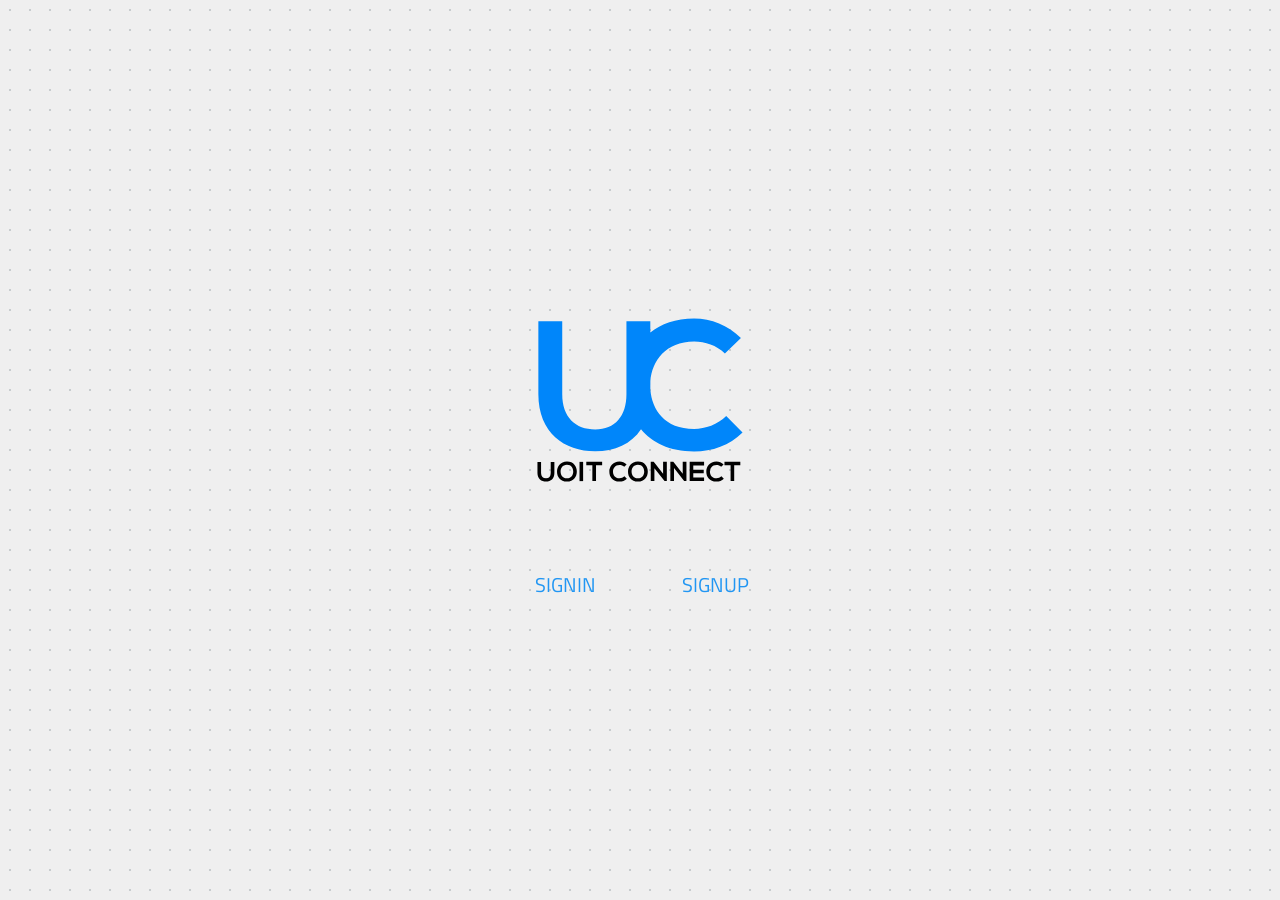
==== commit 9761fe0c: "added add frnd and remove frnd, include a index page" ====
--- a/index.html
+++ b/index.html
@@ -2,20 +2,26 @@
 <html>
 
 <head>
-    <title></title>
-    <link rel="stylesheet" href="assets/material/material.min.css">
-    <script src="assets/material/material.min.js"></script>
-</head>
+    <title>UOITconnect</title>
+    <meta charset="UTF-8">
+    <link rel="stylesheet" href="assets/css/main.css"> </head>
 
 <body>
-    <button class="mdl-button mdl-js-button mdl-button--raised mdl-js-ripple-effect mdl-button--accent">
-        Button
-    </button>
-
-    <!-- Colored FAB button -->
-    <button class="mdl-button mdl-js-button mdl-button--fab mdl-button--colored">
-        <i class="material-icons">add</i>
-    </button>
+    <div class="app_logo_wrapper">
+        <div class="app_logo"></div>
+        <div class="app_launch">
+            <div class="button-wrap">
+                <a href="signin.php">
+                    <div class="app_btn transition">SIGNIN</div>
+                </a>
+            </div>
+            <div class="button-wrap">
+                <a href="signup.php">
+                    <div class="app_btn transition">SIGNUP</div>
+                </a>
+            </div>
+        </div>
+    </div>
 </body>
 
 </html>
--- a/assets/css/main.css
+++ b/assets/css/main.css
@@ -0,0 +1,126 @@
+@charset "UTF-8";
+@import 'https://fonts.googleapis.com/css?family=Titillium+Web:300,400';
+@import 'login.css';
+@import 'dashb.css';
+@import 'font-awesome.min.css';
+html,
+body {
+    font-family: 'Titillium Web', sans-serif;
+    background: url(../img_svg/block_img.png) 100% 100%;
+    background-color: #efefef;
+    margin: 0;
+}
+
+
+/* scroll bar =========================*/
+
+::-webkit-scrollbar {
+    width: 4px;
+    background-color: rgba(238, 238, 238, 0.1);
+}
+
+::-webkit-scrollbar-track {
+    width: 4px;
+}
+
+::-webkit-scrollbar-thumb {
+    background-color: rgba(53, 92, 125, 0.5);
+}
+
+::-webkit-scrollbar-track-piece {
+    background-color: rgba(238, 238, 238, 0.1);
+}
+
+::-webkit-scrollbar-corner {
+    background-color: rgba(238, 238, 238, 0.8);
+}
+
+input,
+button,
+a {
+    font-family: 'Titillium Web', sans-serif;
+}
+
+a {
+    text-decoration: none;
+    color: #2196f3;
+    /*rgba(0, 0, 0, 0.87)*/
+}
+
+light-txt {
+    color: #2196F3 !important;
+}
+
+.red-color {
+    color: #FD563F !important;
+}
+
+red-txt {
+    color: #F15843 !important;
+}
+
+green-txt {
+    color: #1cd017 !important;
+}
+
+.transition {
+    -webkit-transition: all 0.3s ease-in-out;
+    -moz-transition: all 0.3s ease-in-out;
+    -ms-transition: all 0.3s ease-in-out;
+    -o-transition: all 0.3s ease-in-out;
+    transition: all 0.3s ease-in-out;
+}
+
+.app_logo_wrapper {
+    width: 300px;
+    height: 400px;
+    position: absolute;
+    margin: auto;
+    left: 0;
+    right: 0;
+    top: 0;
+    bottom: 0;
+}
+
+.app_logo {
+    width: 300px;
+    height: 300px;
+    background: url(../img_svg/UC_logo.svg) no-repeat;
+    float: left;
+}
+.app_launch {
+    width: 300px;
+    height: 100px;
+    float: left;
+}
+
+
+
+
+
+.button-wrap {
+    width: 50%;
+    height: 50px;
+    margin-top: 10px;
+    box-sizing: border-box;
+    float: left;
+}
+
+.app_btn {
+    width: 140px;
+    height: 40px;
+    margin-top: 5px;
+    margin-left: 5px;
+    margin-right: 5px;
+    float: left;
+    line-height: 40px;
+    font-size: 20px;
+    text-align: center;
+    cursor: pointer;
+    border-radius: 15px;
+}
+.app_btn:hover{
+    color: #FFFFFF;
+    background-color: #2196f3;
+    border-radius: 25px;
+}
